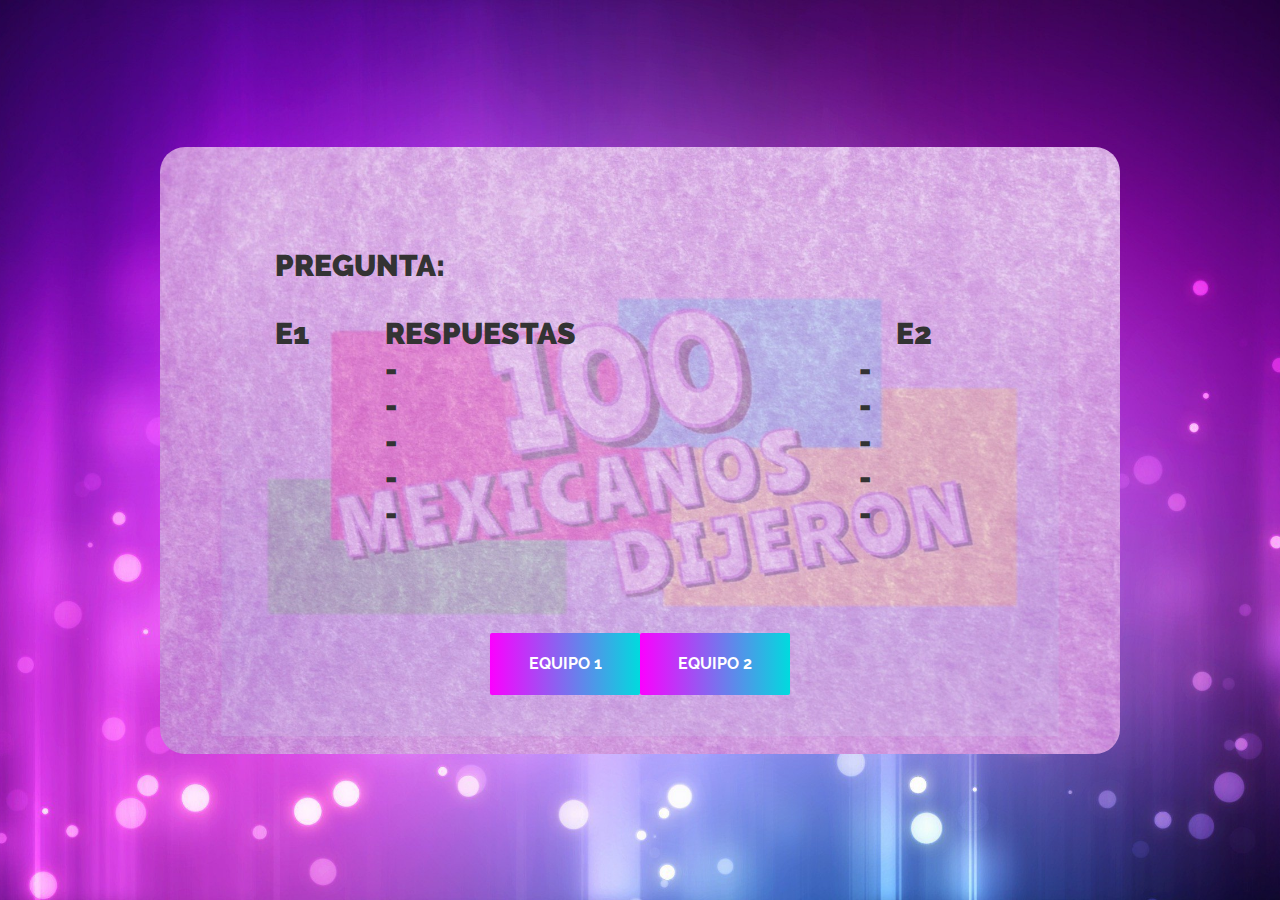
==== index.html @ 11b07d14 "juego de preguntas y respuestas hecho en JS" ====
<!DOCTYPE html>
<html lang="en">
<head>
	<title>100 Mexicanos dijeron</title>
	<meta charset="UTF-8">
	<meta name="viewport" content="width=device-width, initial-scale=1">
<!--===============================================================================================-->
	<link rel="icon" type="image/png" href="images/icons/favicon.ico"/>
<!--===============================================================================================-->
	<link rel="stylesheet" type="text/css" href="vendor/bootstrap/css/bootstrap.min.css">
<!--===============================================================================================-->
	<link rel="stylesheet" type="text/css" href="fonts/font-awesome-4.7.0/css/font-awesome.min.css">
<!--===============================================================================================-->
	<link rel="stylesheet" type="text/css" href="fonts/Linearicons-Free-v1.0.0/icon-font.min.css">
<!--===============================================================================================-->
	<link rel="stylesheet" type="text/css" href="vendor/animate/animate.css">
<!--===============================================================================================-->
	<link rel="stylesheet" type="text/css" href="vendor/css-hamburgers/hamburgers.min.css">
<!--===============================================================================================-->
	<link rel="stylesheet" type="text/css" href="vendor/select2/select2.min.css">
<!--===============================================================================================-->
	<link rel="stylesheet" type="text/css" href="css/util.css">
	<link rel="stylesheet" type="text/css" href="css/main.css">
<!--===============================================================================================-->
</head>
<body>


	<div class="container-contact100" style="background-image: url('images/bg-01.jpg');">
		<div class="wrap-contact100" id="hola" style="background-image: url('images/bg-04.jpg'); background-size:cover;">
			<form class="contact100-form validate-form">
				<div class="wrap-input100 rs1-wrap-input100 validate-input" >				
				</div>				
					
				<span id = "pregunta" class="contact100-form-title" align="center">
					PREGUNTA:
				</span>
					
				<span  class="contact100-form-title">														
					<table style="width:100%;" style="background-image: url('images/error.jpg');">
					  <tr>
					  	<th width="15%">E1</th>					    					    
					    <th width="65%">RESPUESTAS</th>					    					    
					    <th width="5%"></th>					    
					    <th width="15%" align="right">E2</th>					    
					  </tr>
					  <tr>								  	
					  	<td id="totalEquipo1" width="15%" ></td>
					    <td id="respuesta0" width="65%">-</td>					    
					    <td id="respuestaValor0" width="5%">-</td>					    					    
					    <td id="totalEquipo2" width="15%" align="right"> </td>					    					    
					  </tr>
					  <tr>								  	
					  	<td id="totalEquipo1" width="15%" ></td>
					    <td id="respuesta1" width="65%">-</td>					    
					    <td id="respuestaValor1" width="5%">-</td>					    					    
					    <td id="totalEquipo2" width="15%"></td>					    					    
					  </tr>
	 				    <td id="totalEquipo1" width="15%" ></td>
					    <td id="respuesta2" width="65%">-</td>					    
					    <td id="respuestaValor2" width="5%">-</td>					    					    
					    <td id="totalEquipo2" width="15%"></td>					    					    
					  <tr>					  	
					  	<td id="totalEquipo1" width="15%" ></td>
					    <td id="respuesta3" width="65%">-</td>					    
					    <td id="respuestaValor3" width="5%">-</td>					    					    
					    <td id="totalEquipo2" width="15%"></td>					    					    
					  </tr>
					    <td id="totalEquipo1" width="15%" ></td>
					    <td id="respuesta4" width="65%">-</td>					    
					    <td id="respuestaValor4" width="5%">-</td>					    					    
					    <td id="totalEquipo2" width="15%"></td>					    					    
					  <!--<tr>					  	
					  	<td id="totalEquipo1" width="15%" ></td>
					    <td id="respuesta5" width="65%">-</td>					    
					    <td id="respuestaValor5" width="5%">-</td>					    					    
					    <td id="totalEquipo2" width="15%"></td>					    					    
					  </tr>	-->
					</table>				
				</span>
				<br>
				<br>
				<br>
				<span id = "pregunta" class="contact100-form-title">				
				</span>
				<span id = "pregunta" class="contact100-form-title">				
				</span>
				<div class="container-contact100-form-btn">
					<div class="wrap-contact100-form-btn">
						<div class="contact100-form-bgbtn"></div>
						<button id="turnoEquipo1" class="contact100-form-btn">
							Equipo 1
						</button>												
					</div>
					<div class="wrap-contact100-form-btn">
						<div class="contact100-form-bgbtn"></div>
						<button id="turnoEquipo2" class="contact100-form-btn">
							Equipo 2
						</button>												
					</div>
				</div>
			</form>
		</div>		
	</div>



	<div id="dropDownSelect1"></div>
<!--===============================================================================================-->
	<script src="vendor/jquery/jquery-3.2.1.min.js"></script>
<!--===============================================================================================-->
	<script src="vendor/bootstrap/js/popper.js"></script>
	<script src="vendor/bootstrap/js/bootstrap.min.js"></script>
<!--===============================================================================================-->
	<script src="vendor/select2/select2.min.js"></script>
<!--===============================================================================================-->
	<script src="js/main.js"></script>
<!--===============================================================================================-->
	<script src="js/main.js"></script>
<!--===============================================================================================-->
	<script src="js/100mexicanosdijeron.js"></script>


<!-- Global site tag (gtag.js) - Google Analytics -->
<script async src="https://www.googletagmanager.com/gtag/js?id=UA-23581568-13"></script>
<script>
  window.dataLayer = window.dataLayer || [];
  function gtag(){dataLayer.push(arguments);}
  gtag('js', new Date());
  gtag('config', 'UA-23581568-13');
</script>

</body>
</html>
---- fonts/Linearicons-Free-v1.0.0/icon-font.min.css ----
/*
Linearicons Free v1.0.0 - https://linearicons.com/free
By Perxis - https://perxis.com
(c) 2014-2015 Perxis.com
License: https://linearicons.com/free/license
*/
@font-face{font-family:Linearicons-Free;src:url(https://cdn.linearicons.com/free/1.0.0/Linearicons-Free.eot);src:url(https://cdn.linearicons.com/free/1.0.0/Linearicons-Free.eot?#iefix) format('embedded-opentype'),url(https://cdn.linearicons.com/free/1.0.0/Linearicons-Free.woff2) format('woff2'),url(https://cdn.linearicons.com/free/1.0.0/Linearicons-Free.ttf) format('truetype'),url(https://cdn.linearicons.com/free/1.0.0/Linearicons-Free.woff) format('woff'),url(https://cdn.linearicons.com/free/1.0.0/Linearicons-Free.svg#Linearicons-Free) format('svg');font-weight:400;font-style:normal}.lnr{font-family:Linearicons-Free;speak:none;font-style:normal;font-weight:400;font-variant:normal;text-transform:none;line-height:1;-webkit-font-smoothing:antialiased;-moz-osx-font-smoothing:grayscale}.lnr-home:before{content:"\e800"}.lnr-apartment:before{content:"\e801"}.lnr-pencil:before{content:"\e802"}.lnr-magic-wand:before{content:"\e803"}.lnr-drop:before{content:"\e804"}.lnr-lighter:before{content:"\e805"}.lnr-poop:before{content:"\e806"}.lnr-sun:before{content:"\e807"}.lnr-moon:before{content:"\e808"}.lnr-cloud:before{content:"\e809"}.lnr-cloud-upload:before{content:"\e80a"}.lnr-cloud-download:before{content:"\e80b"}.lnr-cloud-sync:before{content:"\e80c"}.lnr-cloud-check:before{content:"\e80d"}.lnr-database:before{content:"\e80e"}.lnr-lock:before{content:"\e80f"}.lnr-cog:before{content:"\e810"}.lnr-trash:before{content:"\e811"}.lnr-dice:before{content:"\e812"}.lnr-heart:before{content:"\e813"}.lnr-star:before{content:"\e814"}.lnr-star-half:before{content:"\e815"}.lnr-star-empty:before{content:"\e816"}.lnr-flag:before{content:"\e817"}.lnr-envelope:before{content:"\e818"}.lnr-paperclip:before{content:"\e819"}.lnr-inbox:before{content:"\e81a"}.lnr-eye:before{content:"\e81b"}.lnr-printer:before{content:"\e81c"}.lnr-file-empty:before{content:"\e81d"}.lnr-file-add:before{content:"\e81e"}.lnr-enter:before{content:"\e81f"}.lnr-exit:before{content:"\e820"}.lnr-graduation-hat:before{content:"\e821"}.lnr-license:before{content:"\e822"}.lnr-music-note:before{content:"\e823"}.lnr-film-play:before{content:"\e824"}.lnr-camera-video:before{content:"\e825"}.lnr-camera:before{content:"\e826"}.lnr-picture:before{content:"\e827"}.lnr-book:before{content:"\e828"}.lnr-bookmark:before{content:"\e829"}.lnr-user:before{content:"\e82a"}.lnr-users:before{content:"\e82b"}.lnr-shirt:before{content:"\e82c"}.lnr-store:before{content:"\e82d"}.lnr-cart:before{content:"\e82e"}.lnr-tag:before{content:"\e82f"}.lnr-phone-handset:before{content:"\e830"}.lnr-phone:before{content:"\e831"}.lnr-pushpin:before{content:"\e832"}.lnr-map-marker:before{content:"\e833"}.lnr-map:before{content:"\e834"}.lnr-location:before{content:"\e835"}.lnr-calendar-full:before{content:"\e836"}.lnr-keyboard:before{content:"\e837"}.lnr-spell-check:before{content:"\e838"}.lnr-screen:before{content:"\e839"}.lnr-smartphone:before{content:"\e83a"}.lnr-tablet:before{content:"\e83b"}.lnr-laptop:before{content:"\e83c"}.lnr-laptop-phone:before{content:"\e83d"}.lnr-power-switch:before{content:"\e83e"}.lnr-bubble:before{content:"\e83f"}.lnr-heart-pulse:before{content:"\e840"}.lnr-construction:before{content:"\e841"}.lnr-pie-chart:before{content:"\e842"}.lnr-chart-bars:before{content:"\e843"}.lnr-gift:before{content:"\e844"}.lnr-diamond:before{content:"\e845"}.lnr-linearicons:before{content:"\e846"}.lnr-dinner:before{content:"\e847"}.lnr-coffee-cup:before{content:"\e848"}.lnr-leaf:before{content:"\e849"}.lnr-paw:before{content:"\e84a"}.lnr-rocket:before{content:"\e84b"}.lnr-briefcase:before{content:"\e84c"}.lnr-bus:before{content:"\e84d"}.lnr-car:before{content:"\e84e"}.lnr-train:before{content:"\e84f"}.lnr-bicycle:before{content:"\e850"}.lnr-wheelchair:before{content:"\e851"}.lnr-select:before{content:"\e852"}.lnr-earth:before{content:"\e853"}.lnr-smile:before{content:"\e854"}.lnr-sad:before{content:"\e855"}.lnr-neutral:before{content:"\e856"}.lnr-mustache:before{content:"\e857"}.lnr-alarm:before{content:"\e858"}.lnr-bullhorn:before{content:"\e859"}.lnr-volume-high:before{content:"\e85a"}.lnr-volume-medium:before{content:"\e85b"}.lnr-volume-low:before{content:"\e85c"}.lnr-volume:before{content:"\e85d"}.lnr-mic:before{content:"\e85e"}.lnr-hourglass:before{content:"\e85f"}.lnr-undo:before{content:"\e860"}.lnr-redo:before{content:"\e861"}.lnr-sync:before{content:"\e862"}.lnr-history:before{content:"\e863"}.lnr-clock:before{content:"\e864"}.lnr-download:before{content:"\e865"}.lnr-upload:before{content:"\e866"}.lnr-enter-down:before{content:"\e867"}.lnr-exit-up:before{content:"\e868"}.lnr-bug:before{content:"\e869"}.lnr-code:before{content:"\e86a"}.lnr-link:before{content:"\e86b"}.lnr-unlink:before{content:"\e86c"}.lnr-thumbs-up:before{content:"\e86d"}.lnr-thumbs-down:before{content:"\e86e"}.lnr-magnifier:before{content:"\e86f"}.lnr-cross:before{content:"\e870"}.lnr-menu:before{content:"\e871"}.lnr-list:before{content:"\e872"}.lnr-chevron-up:before{content:"\e873"}.lnr-chevron-down:before{content:"\e874"}.lnr-chevron-left:before{content:"\e875"}.lnr-chevron-right:before{content:"\e876"}.lnr-arrow-up:before{content:"\e877"}.lnr-arrow-down:before{content:"\e878"}.lnr-arrow-left:before{content:"\e879"}.lnr-arrow-right:before{content:"\e87a"}.lnr-move:before{content:"\e87b"}.lnr-warning:before{content:"\e87c"}.lnr-question-circle:before{content:"\e87d"}.lnr-menu-circle:before{content:"\e87e"}.lnr-checkmark-circle:before{content:"\e87f"}.lnr-cross-circle:before{content:"\e880"}.lnr-plus-circle:before{content:"\e881"}.lnr-circle-minus:before{content:"\e882"}.lnr-arrow-up-circle:before{content:"\e883"}.lnr-arrow-down-circle:before{content:"\e884"}.lnr-arrow-left-circle:before{content:"\e885"}.lnr-arrow-right-circle:before{content:"\e886"}.lnr-chevron-up-circle:before{content:"\e887"}.lnr-chevron-down-circle:before{content:"\e888"}.lnr-chevron-left-circle:before{content:"\e889"}.lnr-chevron-right-circle:before{content:"\e88a"}.lnr-crop:before{content:"\e88b"}.lnr-frame-expand:before{content:"\e88c"}.lnr-frame-contract:before{content:"\e88d"}.lnr-layers:before{content:"\e88e"}.lnr-funnel:before{content:"\e88f"}.lnr-text-format:before{content:"\e890"}.lnr-text-format-remove:before{content:"\e891"}.lnr-text-size:before{content:"\e892"}.lnr-bold:before{content:"\e893"}.lnr-italic:before{content:"\e894"}.lnr-underline:before{content:"\e895"}.lnr-strikethrough:before{content:"\e896"}.lnr-highlight:before{content:"\e897"}.lnr-text-align-left:before{content:"\e898"}.lnr-text-align-center:before{content:"\e899"}.lnr-text-align-right:before{content:"\e89a"}.lnr-text-align-justify:before{content:"\e89b"}.lnr-line-spacing:before{content:"\e89c"}.lnr-indent-increase:before{content:"\e89d"}.lnr-indent-decrease:before{content:"\e89e"}.lnr-pilcrow:before{content:"\e89f"}.lnr-direction-ltr:before{content:"\e8a0"}.lnr-direction-rtl:before{content:"\e8a1"}.lnr-page-break:before{content:"\e8a2"}.lnr-sort-alpha-asc:before{content:"\e8a3"}.lnr-sort-amount-asc:before{content:"\e8a4"}.lnr-hand:before{content:"\e8a5"}.lnr-pointer-up:before{content:"\e8a6"}.lnr-pointer-right:before{content:"\e8a7"}.lnr-pointer-down:before{content:"\e8a8"}.lnr-pointer-left:before{content:"\e8a9"}
---- vendor/css-hamburgers/hamburgers.min.css ----
/*!
 * Hamburgers
 * @description Tasty CSS-animated hamburgers
 * @author Jonathan Suh @jonsuh
 * @site https://jonsuh.com/hamburgers
 * @link https://github.com/jonsuh/hamburgers
 */.hamburger{font:inherit;display:inline-block;overflow:visible;margin:0;padding:15px;cursor:pointer;transition-timing-function:linear;transition-duration:.15s;transition-property:opacity,filter;text-transform:none;color:inherit;border:0;background-color:transparent}.hamburger:hover{opacity:.7}.hamburger-box{position:relative;display:inline-block;width:40px;height:24px}.hamburger-inner{top:50%;display:block;margin-top:-2px}.hamburger-inner,.hamburger-inner:after,.hamburger-inner:before{position:absolute;width:40px;height:4px;transition-timing-function:ease;transition-duration:.15s;transition-property:transform;border-radius:4px;background-color:#000}.hamburger-inner:after,.hamburger-inner:before{display:block;content:''}.hamburger-inner:before{top:-10px}.hamburger-inner:after{bottom:-10px}.hamburger--3dx .hamburger-box{perspective:80px}.hamburger--3dx .hamburger-inner{transition:transform .2s cubic-bezier(.645,.045,.355,1),background-color 0s cubic-bezier(.645,.045,.355,1) .1s}.hamburger--3dx .hamburger-inner:after,.hamburger--3dx .hamburger-inner:before{transition:transform 0s cubic-bezier(.645,.045,.355,1) .1s}.hamburger--3dx.is-active .hamburger-inner{transform:rotateY(180deg);background-color:transparent}.hamburger--3dx.is-active .hamburger-inner:before{transform:translate3d(0,10px,0) rotate(45deg)}.hamburger--3dx.is-active .hamburger-inner:after{transform:translate3d(0,-10px,0) rotate(-45deg)}.hamburger--3dx-r .hamburger-box{perspective:80px}.hamburger--3dx-r .hamburger-inner{transition:transform .2s cubic-bezier(.645,.045,.355,1),background-color 0s cubic-bezier(.645,.045,.355,1) .1s}.hamburger--3dx-r .hamburger-inner:after,.hamburger--3dx-r .hamburger-inner:before{transition:transform 0s cubic-bezier(.645,.045,.355,1) .1s}.hamburger--3dx-r.is-active .hamburger-inner{transform:rotateY(-180deg);background-color:transparent}.hamburger--3dx-r.is-active .hamburger-inner:before{transform:translate3d(0,10px,0) rotate(45deg)}.hamburger--3dx-r.is-active .hamburger-inner:after{transform:translate3d(0,-10px,0) rotate(-45deg)}.hamburger--3dy .hamburger-box{perspective:80px}.hamburger--3dy .hamburger-inner{transition:transform .2s cubic-bezier(.645,.045,.355,1),background-color 0s cubic-bezier(.645,.045,.355,1) .1s}.hamburger--3dy .hamburger-inner:after,.hamburger--3dy .hamburger-inner:before{transition:transform 0s cubic-bezier(.645,.045,.355,1) .1s}.hamburger--3dy.is-active .hamburger-inner{transform:rotateX(-180deg);background-color:transparent}.hamburger--3dy.is-active .hamburger-inner:before{transform:translate3d(0,10px,0) rotate(45deg)}.hamburger--3dy.is-active .hamburger-inner:after{transform:translate3d(0,-10px,0) rotate(-45deg)}.hamburger--3dy-r .hamburger-box{perspective:80px}.hamburger--3dy-r .hamburger-inner{transition:transform .2s cubic-bezier(.645,.045,.355,1),background-color 0s cubic-bezier(.645,.045,.355,1) .1s}.hamburger--3dy-r .hamburger-inner:after,.hamburger--3dy-r .hamburger-inner:before{transition:transform 0s cubic-bezier(.645,.045,.355,1) .1s}.hamburger--3dy-r.is-active .hamburger-inner{transform:rotateX(180deg);background-color:transparent}.hamburger--3dy-r.is-active .hamburger-inner:before{transform:translate3d(0,10px,0) rotate(45deg)}.hamburger--3dy-r.is-active .hamburger-inner:after{transform:translate3d(0,-10px,0) rotate(-45deg)}.hamburger--arrow.is-active .hamburger-inner:before{transform:translate3d(-8px,0,0) rotate(-45deg) scaleX(.7)}.hamburger--arrow.is-active .hamburger-inner:after{transform:translate3d(-8px,0,0) rotate(45deg) scaleX(.7)}.hamburger--arrow-r.is-active .hamburger-inner:before{transform:translate3d(8px,0,0) rotate(45deg) scaleX(.7)}.hamburger--arrow-r.is-active .hamburger-inner:after{transform:translate3d(8px,0,0) rotate(-45deg) scaleX(.7)}.hamburger--arrowalt .hamburger-inner:before{transition:top .1s ease .15s,transform .15s cubic-bezier(.165,.84,.44,1)}.hamburger--arrowalt .hamburger-inner:after{transition:bottom .1s ease .15s,transform .15s cubic-bezier(.165,.84,.44,1)}.hamburger--arrowalt.is-active .hamburger-inner:before{top:0;transition:top .1s ease,transform .15s cubic-bezier(.895,.03,.685,.22) .1s;transform:translate3d(-8px,-10px,0) rotate(-45deg) scaleX(.7)}.hamburger--arrowalt.is-active .hamburger-inner:after{bottom:0;transition:bottom .1s ease,transform .15s cubic-bezier(.895,.03,.685,.22) .1s;transform:translate3d(-8px,10px,0) rotate(45deg) scaleX(.7)}.hamburger--arrowalt-r .hamburger-inner:before{transition:top .1s ease .15s,transform .15s cubic-bezier(.165,.84,.44,1)}.hamburger--arrowalt-r .hamburger-inner:after{transition:bottom .1s ease .15s,transform .15s cubic-bezier(.165,.84,.44,1)}.hamburger--arrowalt-r.is-active .hamburger-inner:before{top:0;transition:top .1s ease,transform .15s cubic-bezier(.895,.03,.685,.22) .1s;transform:translate3d(8px,-10px,0) rotate(45deg) scaleX(.7)}.hamburger--arrowalt-r.is-active .hamburger-inner:after{bottom:0;transition:bottom .1s ease,transform .15s cubic-bezier(.895,.03,.685,.22) .1s;transform:translate3d(8px,10px,0) rotate(-45deg) scaleX(.7)}.hamburger--boring .hamburger-inner,.hamburger--boring .hamburger-inner:after,.hamburger--boring .hamburger-inner:before{transition-property:none}.hamburger--boring.is-active .hamburger-inner{transform:rotate(45deg)}.hamburger--boring.is-active .hamburger-inner:before{top:0;opacity:0}.hamburger--boring.is-active .hamburger-inner:after{bottom:0;transform:rotate(-90deg)}.hamburger--collapse .hamburger-inner{top:auto;bottom:0;transition-delay:.15s;transition-timing-function:cubic-bezier(.55,.055,.675,.19);transition-duration:.15s}.hamburger--collapse .hamburger-inner:after{top:-20px;transition:top .3s cubic-bezier(.33333,.66667,.66667,1) .3s,opacity .1s linear}.hamburger--collapse .hamburger-inner:before{transition:top .12s cubic-bezier(.33333,.66667,.66667,1) .3s,transform .15s cubic-bezier(.55,.055,.675,.19)}.hamburger--collapse.is-active .hamburger-inner{transition-delay:.32s;transition-timing-function:cubic-bezier(.215,.61,.355,1);transform:translate3d(0,-10px,0) rotate(-45deg)}.hamburger--collapse.is-active .hamburger-inner:after{top:0;transition:top .3s cubic-bezier(.33333,0,.66667,.33333),opacity .1s linear .27s;opacity:0}.hamburger--collapse.is-active .hamburger-inner:before{top:0;transition:top .12s cubic-bezier(.33333,0,.66667,.33333) .18s,transform .15s cubic-bezier(.215,.61,.355,1) .42s;transform:rotate(-90deg)}.hamburger--collapse-r .hamburger-inner{top:auto;bottom:0;transition-delay:.15s;transition-timing-function:cubic-bezier(.55,.055,.675,.19);transition-duration:.15s}.hamburger--collapse-r .hamburger-inner:after{top:-20px;transition:top .3s cubic-bezier(.33333,.66667,.66667,1) .3s,opacity .1s linear}.hamburger--collapse-r .hamburger-inner:before{transition:top .12s cubic-bezier(.33333,.66667,.66667,1) .3s,transform .15s cubic-bezier(.55,.055,.675,.19)}.hamburger--collapse-r.is-active .hamburger-inner{transition-delay:.32s;transition-timing-function:cubic-bezier(.215,.61,.355,1);transform:translate3d(0,-10px,0) rotate(45deg)}.hamburger--collapse-r.is-active .hamburger-inner:after{top:0;transition:top .3s cubic-bezier(.33333,0,.66667,.33333),opacity .1s linear .27s;opacity:0}.hamburger--collapse-r.is-active .hamburger-inner:before{top:0;transition:top .12s cubic-bezier(.33333,0,.66667,.33333) .18s,transform .15s cubic-bezier(.215,.61,.355,1) .42s;transform:rotate(90deg)}.hamburger--elastic .hamburger-inner{top:2px;transition-timing-function:cubic-bezier(.68,-.55,.265,1.55);transition-duration:.4s}.hamburger--elastic .hamburger-inner:before{top:10px;transition:opacity .15s ease .4s}.hamburger--elastic .hamburger-inner:after{top:20px;transition:transform .4s cubic-bezier(.68,-.55,.265,1.55)}.hamburger--elastic.is-active .hamburger-inner{transition-delay:.1s;transform:translate3d(0,10px,0) rotate(135deg)}.hamburger--elastic.is-active .hamburger-inner:before{transition-delay:0s;opacity:0}.hamburger--elastic.is-active .hamburger-inner:after{transition-delay:.1s;transform:translate3d(0,-20px,0) rotate(-270deg)}.hamburger--elastic-r .hamburger-inner{top:2px;transition-timing-function:cubic-bezier(.68,-.55,.265,1.55);transition-duration:.4s}.hamburger--elastic-r .hamburger-inner:before{top:10px;transition:opacity .15s ease .4s}.hamburger--elastic-r .hamburger-inner:after{top:20px;transition:transform .4s cubic-bezier(.68,-.55,.265,1.55)}.hamburger--elastic-r.is-active .hamburger-inner{transition-delay:.1s;transform:translate3d(0,10px,0) rotate(-135deg)}.hamburger--elastic-r.is-active .hamburger-inner:before{transition-delay:0s;opacity:0}.hamburger--elastic-r.is-active .hamburger-inner:after{transition-delay:.1s;transform:translate3d(0,-20px,0) rotate(270deg)}.hamburger--emphatic{overflow:hidden}.hamburger--emphatic .hamburger-inner{transition:background-color .2s ease-in .25s}.hamburger--emphatic .hamburger-inner:before{left:0;transition:transform .2s cubic-bezier(.6,.04,.98,.335),top .05s linear .2s,left .2s ease-in .25s}.hamburger--emphatic .hamburger-inner:after{top:10px;right:0;transition:transform .2s cubic-bezier(.6,.04,.98,.335),top .05s linear .2s,right .2s ease-in .25s}.hamburger--emphatic.is-active .hamburger-inner{transition-delay:0s;transition-timing-function:ease-out;background-color:transparent}.hamburger--emphatic.is-active .hamburger-inner:before{top:-80px;left:-80px;transition:left .2s ease-out,top .05s linear .2s,transform .2s cubic-bezier(.075,.82,.165,1) .25s;transform:translate3d(80px,80px,0) rotate(45deg)}.hamburger--emphatic.is-active .hamburger-inner:after{top:-80px;right:-80px;transition:right .2s ease-out,top .05s linear .2s,transform .2s cubic-bezier(.075,.82,.165,1) .25s;transform:translate3d(-80px,80px,0) rotate(-45deg)}.hamburger--emphatic-r{overflow:hidden}.hamburger--emphatic-r .hamburger-inner{transition:background-color .2s ease-in .25s}.hamburger--emphatic-r .hamburger-inner:before{left:0;transition:transform .2s cubic-bezier(.6,.04,.98,.335),top .05s linear .2s,left .2s ease-in .25s}.hamburger--emphatic-r .hamburger-inner:after{top:10px;right:0;transition:transform .2s cubic-bezier(.6,.04,.98,.335),top .05s linear .2s,right .2s ease-in .25s}.hamburger--emphatic-r.is-active .hamburger-inner{transition-delay:0s;transition-timing-function:ease-out;background-color:transparent}.hamburger--emphatic-r.is-active .hamburger-inner:before{top:80px;left:-80px;transition:left .2s ease-out,top .05s linear .2s,transform .2s cubic-bezier(.075,.82,.165,1) .25s;transform:translate3d(80px,-80px,0) rotate(-45deg)}.hamburger--emphatic-r.is-active .hamburger-inner:after{top:80px;right:-80px;transition:right .2s ease-out,top .05s linear .2s,transform .2s cubic-bezier(.075,.82,.165,1) .25s;transform:translate3d(-80px,-80px,0) rotate(45deg)}.hamburger--slider .hamburger-inner{top:2px}.hamburger--slider .hamburger-inner:before{top:10px;transition-timing-function:ease;transition-duration:.2s;transition-property:transform,opacity}.hamburger--slider .hamburger-inner:after{top:20px}.hamburger--slider.is-active .hamburger-inner{transform:translate3d(0,10px,0) rotate(45deg)}.hamburger--slider.is-active .hamburger-inner:before{transform:rotate(-45deg) translate3d(-5.71429px,-6px,0);opacity:0}.hamburger--slider.is-active .hamburger-inner:after{transform:translate3d(0,-20px,0) rotate(-90deg)}.hamburger--slider-r .hamburger-inner{top:2px}.hamburger--slider-r .hamburger-inner:before{top:10px;transition-timing-function:ease;transition-duration:.2s;transition-property:transform,opacity}.hamburger--slider-r .hamburger-inner:after{top:20px}.hamburger--slider-r.is-active .hamburger-inner{transform:translate3d(0,10px,0) rotate(-45deg)}.hamburger--slider-r.is-active .hamburger-inner:before{transform:rotate(45deg) translate3d(5.71429px,-6px,0);opacity:0}.hamburger--slider-r.is-active .hamburger-inner:after{transform:translate3d(0,-20px,0) rotate(90deg)}.hamburger--spring .hamburger-inner{top:2px;transition:background-color 0s linear .15s}.hamburger--spring .hamburger-inner:before{top:10px;transition:top .12s cubic-bezier(.33333,.66667,.66667,1) .3s,transform .15s cubic-bezier(.55,.055,.675,.19)}.hamburger--spring .hamburger-inner:after{top:20px;transition:top .3s cubic-bezier(.33333,.66667,.66667,1) .3s,transform .15s cubic-bezier(.55,.055,.675,.19)}.hamburger--spring.is-active .hamburger-inner{transition-delay:.32s;background-color:transparent}.hamburger--spring.is-active .hamburger-inner:before{top:0;transition:top .12s cubic-bezier(.33333,0,.66667,.33333) .18s,transform .15s cubic-bezier(.215,.61,.355,1) .32s;transform:translate3d(0,10px,0) rotate(45deg)}.hamburger--spring.is-active .hamburger-inner:after{top:0;transition:top .3s cubic-bezier(.33333,0,.66667,.33333),transform .15s cubic-bezier(.215,.61,.355,1) .32s;transform:translate3d(0,10px,0) rotate(-45deg)}.hamburger--spring-r .hamburger-inner{top:auto;bottom:0;transition-delay:0s;transition-timing-function:cubic-bezier(.55,.055,.675,.19);transition-duration:.15s}.hamburger--spring-r .hamburger-inner:after{top:-20px;transition:top .3s cubic-bezier(.33333,.66667,.66667,1) .3s,opacity 0s linear}.hamburger--spring-r .hamburger-inner:before{transition:top .12s cubic-bezier(.33333,.66667,.66667,1) .3s,transform .15s cubic-bezier(.55,.055,.675,.19)}.hamburger--spring-r.is-active .hamburger-inner{transition-delay:.32s;transition-timing-function:cubic-bezier(.215,.61,.355,1);transform:translate3d(0,-10px,0) rotate(-45deg)}.hamburger--spring-r.is-active .hamburger-inner:after{top:0;transition:top .3s cubic-bezier(.33333,0,.66667,.33333),opacity 0s linear .32s;opacity:0}.hamburger--spring-r.is-active .hamburger-inner:before{top:0;transition:top .12s cubic-bezier(.33333,0,.66667,.33333) .18s,transform .15s cubic-bezier(.215,.61,.355,1) .32s;transform:rotate(90deg)}.hamburger--stand .hamburger-inner{transition:transform .1s cubic-bezier(.55,.055,.675,.19) .22s,background-color 0s linear .1s}.hamburger--stand .hamburger-inner:before{transition:top .1s ease-in .1s,transform .1s cubic-bezier(.55,.055,.675,.19) 0s}.hamburger--stand .hamburger-inner:after{transition:bottom .1s ease-in .1s,transform .1s cubic-bezier(.55,.055,.675,.19) 0s}.hamburger--stand.is-active .hamburger-inner{transition:transform .1s cubic-bezier(.215,.61,.355,1) 0s,background-color 0s linear .22s;transform:rotate(90deg);background-color:transparent}.hamburger--stand.is-active .hamburger-inner:before{top:0;transition:top .1s ease-out .12s,transform .1s cubic-bezier(.215,.61,.355,1) .22s;transform:rotate(-45deg)}.hamburger--stand.is-active .hamburger-inner:after{bottom:0;transition:bottom .1s ease-out .12s,transform .1s cubic-bezier(.215,.61,.355,1) .22s;transform:rotate(45deg)}.hamburger--stand-r .hamburger-inner{transition:transform .1s cubic-bezier(.55,.055,.675,.19) .22s,background-color 0s linear .1s}.hamburger--stand-r .hamburger-inner:before{transition:top .1s ease-in .1s,transform .1s cubic-bezier(.55,.055,.675,.19) 0s}.hamburger--stand-r .hamburger-inner:after{transition:bottom .1s ease-in .1s,transform .1s cubic-bezier(.55,.055,.675,.19) 0s}.hamburger--stand-r.is-active .hamburger-inner{transition:transform .1s cubic-bezier(.215,.61,.355,1) 0s,background-color 0s linear .22s;transform:rotate(-90deg);background-color:transparent}.hamburger--stand-r.is-active .hamburger-inner:before{top:0;transition:top .1s ease-out .12s,transform .1s cubic-bezier(.215,.61,.355,1) .22s;transform:rotate(-45deg)}.hamburger--stand-r.is-active .hamburger-inner:after{bottom:0;transition:bottom .1s ease-out .12s,transform .1s cubic-bezier(.215,.61,.355,1) .22s;transform:rotate(45deg)}.hamburger--spin .hamburger-inner{transition-timing-function:cubic-bezier(.55,.055,.675,.19);transition-duration:.3s}.hamburger--spin .hamburger-inner:before{transition:top .1s ease-in .34s,opacity .1s ease-in}.hamburger--spin .hamburger-inner:after{transition:bottom .1s ease-in .34s,transform .3s cubic-bezier(.55,.055,.675,.19)}.hamburger--spin.is-active .hamburger-inner{transition-delay:.14s;transition-timing-function:cubic-bezier(.215,.61,.355,1);transform:rotate(225deg)}.hamburger--spin.is-active .hamburger-inner:before{top:0;transition:top .1s ease-out,opacity .1s ease-out .14s;opacity:0}.hamburger--spin.is-active .hamburger-inner:after{bottom:0;transition:bottom .1s ease-out,transform .3s cubic-bezier(.215,.61,.355,1) .14s;transform:rotate(-90deg)}.hamburger--spin-r .hamburger-inner{transition-timing-function:cubic-bezier(.55,.055,.675,.19);transition-duration:.3s}.hamburger--spin-r .hamburger-inner:before{transition:top .1s ease-in .34s,opacity .1s ease-in}.hamburger--spin-r .hamburger-inner:after{transition:bottom .1s ease-in .34s,transform .3s cubic-bezier(.55,.055,.675,.19)}.hamburger--spin-r.is-active .hamburger-inner{transition-delay:.14s;transition-timing-function:cubic-bezier(.215,.61,.355,1);transform:rotate(-225deg)}.hamburger--spin-r.is-active .hamburger-inner:before{top:0;transition:top .1s ease-out,opacity .1s ease-out .14s;opacity:0}.hamburger--spin-r.is-active .hamburger-inner:after{bottom:0;transition:bottom .1s ease-out,transform .3s cubic-bezier(.215,.61,.355,1) .14s;transform:rotate(90deg)}.hamburger--squeeze .hamburger-inner{transition-timing-function:cubic-bezier(.55,.055,.675,.19);transition-duration:.1s}.hamburger--squeeze .hamburger-inner:before{transition:top .1s ease .14s,opacity .1s ease}.hamburger--squeeze .hamburger-inner:after{transition:bottom .1s ease .14s,transform .1s cubic-bezier(.55,.055,.675,.19)}.hamburger--squeeze.is-active .hamburger-inner{transition-delay:.14s;transition-timing-function:cubic-bezier(.215,.61,.355,1);transform:rotate(45deg)}.hamburger--squeeze.is-active .hamburger-inner:before{top:0;transition:top .1s ease,opacity .1s ease .14s;opacity:0}.hamburger--squeeze.is-active .hamburger-inner:after{bottom:0;transition:bottom .1s ease,transform .1s cubic-bezier(.215,.61,.355,1) .14s;transform:rotate(-90deg)}.hamburger--vortex .hamburger-inner{transition-timing-function:cubic-bezier(.19,1,.22,1);transition-duration:.3s}.hamburger--vortex .hamburger-inner:after,.hamburger--vortex .hamburger-inner:before{transition-delay:.1s;transition-timing-function:linear;transition-duration:0s}.hamburger--vortex .hamburger-inner:before{transition-property:top,opacity}.hamburger--vortex .hamburger-inner:after{transition-property:bottom,transform}.hamburger--vortex.is-active .hamburger-inner{transition-timing-function:cubic-bezier(.19,1,.22,1);transform:rotate(765deg)}.hamburger--vortex.is-active .hamburger-inner:after,.hamburger--vortex.is-active .hamburger-inner:before{transition-delay:0s}.hamburger--vortex.is-active .hamburger-inner:before{top:0;opacity:0}.hamburger--vortex.is-active .hamburger-inner:after{bottom:0;transform:rotate(90deg)}.hamburger--vortex-r .hamburger-inner{transition-timing-function:cubic-bezier(.19,1,.22,1);transition-duration:.3s}.hamburger--vortex-r .hamburger-inner:after,.hamburger--vortex-r .hamburger-inner:before{transition-delay:.1s;transition-timing-function:linear;transition-duration:0s}.hamburger--vortex-r .hamburger-inner:before{transition-property:top,opacity}.hamburger--vortex-r .hamburger-inner:after{transition-property:bottom,transform}.hamburger--vortex-r.is-active .hamburger-inner{transition-timing-function:cubic-bezier(.19,1,.22,1);transform:rotate(-765deg)}.hamburger--vortex-r.is-active .hamburger-inner:after,.hamburger--vortex-r.is-active .hamburger-inner:before{transition-delay:0s}.hamburger--vortex-r.is-active .hamburger-inner:before{top:0;opacity:0}.hamburger--vortex-r.is-active .hamburger-inner:after{bottom:0;transform:rotate(-90deg)}
---- css/util.css ----
/*[ FONT SIZE ]
///////////////////////////////////////////////////////////
*/
.fs-1 {font-size: 1px;}
.fs-2 {font-size: 2px;}
.fs-3 {font-size: 3px;}
.fs-4 {font-size: 4px;}
.fs-5 {font-size: 5px;}
.fs-6 {font-size: 6px;}
.fs-7 {font-size: 7px;}
.fs-8 {font-size: 8px;}
.fs-9 {font-size: 9px;}
.fs-10 {font-size: 10px;}
.fs-11 {font-size: 11px;}
.fs-12 {font-size: 12px;}
.fs-13 {font-size: 13px;}
.fs-14 {font-size: 14px;}
.fs-15 {font-size: 15px;}
.fs-16 {font-size: 16px;}
.fs-17 {font-size: 17px;}
.fs-18 {font-size: 18px;}
.fs-19 {font-size: 19px;}
.fs-20 {font-size: 20px;}
.fs-21 {font-size: 21px;}
.fs-22 {font-size: 22px;}
.fs-23 {font-size: 23px;}
.fs-24 {font-size: 24px;}
.fs-25 {font-size: 25px;}
.fs-26 {font-size: 26px;}
.fs-27 {font-size: 27px;}
.fs-28 {font-size: 28px;}
.fs-29 {font-size: 29px;}
.fs-30 {font-size: 30px;}
.fs-31 {font-size: 31px;}
.fs-32 {font-size: 32px;}
.fs-33 {font-size: 33px;}
.fs-34 {font-size: 34px;}
.fs-35 {font-size: 35px;}
.fs-36 {font-size: 36px;}
.fs-37 {font-size: 37px;}
.fs-38 {font-size: 38px;}
.fs-39 {font-size: 39px;}
.fs-40 {font-size: 40px;}
.fs-41 {font-size: 41px;}
.fs-42 {font-size: 42px;}
.fs-43 {font-size: 43px;}
.fs-44 {font-size: 44px;}
.fs-45 {font-size: 45px;}
.fs-46 {font-size: 46px;}
.fs-47 {font-size: 47px;}
.fs-48 {font-size: 48px;}
.fs-49 {font-size: 49px;}
.fs-50 {font-size: 50px;}
.fs-51 {font-size: 51px;}
.fs-52 {font-size: 52px;}
.fs-53 {font-size: 53px;}
.fs-54 {font-size: 54px;}
.fs-55 {font-size: 55px;}
.fs-56 {font-size: 56px;}
.fs-57 {font-size: 57px;}
.fs-58 {font-size: 58px;}
.fs-59 {font-size: 59px;}
.fs-60 {font-size: 60px;}
.fs-61 {font-size: 61px;}
.fs-62 {font-size: 62px;}
.fs-63 {font-size: 63px;}
.fs-64 {font-size: 64px;}
.fs-65 {font-size: 65px;}
.fs-66 {font-size: 66px;}
.fs-67 {font-size: 67px;}
.fs-68 {font-size: 68px;}
.fs-69 {font-size: 69px;}
.fs-70 {font-size: 70px;}
.fs-71 {font-size: 71px;}
.fs-72 {font-size: 72px;}
.fs-73 {font-size: 73px;}
.fs-74 {font-size: 74px;}
.fs-75 {font-size: 75px;}
.fs-76 {font-size: 76px;}
.fs-77 {font-size: 77px;}
.fs-78 {font-size: 78px;}
.fs-79 {font-size: 79px;}
.fs-80 {font-size: 80px;}
.fs-81 {font-size: 81px;}
.fs-82 {font-size: 82px;}
.fs-83 {font-size: 83px;}
.fs-84 {font-size: 84px;}
.fs-85 {font-size: 85px;}
.fs-86 {font-size: 86px;}
.fs-87 {font-size: 87px;}
.fs-88 {font-size: 88px;}
.fs-89 {font-size: 89px;}
.fs-90 {font-size: 90px;}
.fs-91 {font-size: 91px;}
.fs-92 {font-size: 92px;}
.fs-93 {font-size: 93px;}
.fs-94 {font-size: 94px;}
.fs-95 {font-size: 95px;}
.fs-96 {font-size: 96px;}
.fs-97 {font-size: 97px;}
.fs-98 {font-size: 98px;}
.fs-99 {font-size: 99px;}
.fs-100 {font-size: 100px;}
.fs-101 {font-size: 101px;}
.fs-102 {font-size: 102px;}
.fs-103 {font-size: 103px;}
.fs-104 {font-size: 104px;}
.fs-105 {font-size: 105px;}
.fs-106 {font-size: 106px;}
.fs-107 {font-size: 107px;}
.fs-108 {font-size: 108px;}
.fs-109 {font-size: 109px;}
.fs-110 {font-size: 110px;}
.fs-111 {font-size: 111px;}
.fs-112 {font-size: 112px;}
.fs-113 {font-size: 113px;}
.fs-114 {font-size: 114px;}
.fs-115 {font-size: 115px;}
.fs-116 {font-size: 116px;}
.fs-117 {font-size: 117px;}
.fs-118 {font-size: 118px;}
.fs-119 {font-size: 119px;}
.fs-120 {font-size: 120px;}
.fs-121 {font-size: 121px;}
.fs-122 {font-size: 122px;}
.fs-123 {font-size: 123px;}
.fs-124 {font-size: 124px;}
.fs-125 {font-size: 125px;}
.fs-126 {font-size: 126px;}
.fs-127 {font-size: 127px;}
.fs-128 {font-size: 128px;}
.fs-129 {font-size: 129px;}
.fs-130 {font-size: 130px;}
.fs-131 {font-size: 131px;}
.fs-132 {font-size: 132px;}
.fs-133 {font-size: 133px;}
.fs-134 {font-size: 134px;}
.fs-135 {font-size: 135px;}
.fs-136 {font-size: 136px;}
.fs-137 {font-size: 137px;}
.fs-138 {font-size: 138px;}
.fs-139 {font-size: 139px;}
.fs-140 {font-size: 140px;}
.fs-141 {font-size: 141px;}
.fs-142 {font-size: 142px;}
.fs-143 {font-size: 143px;}
.fs-144 {font-size: 144px;}
.fs-145 {font-size: 145px;}
.fs-146 {font-size: 146px;}
.fs-147 {font-size: 147px;}
.fs-148 {font-size: 148px;}
.fs-149 {font-size: 149px;}
.fs-150 {font-size: 150px;}
.fs-151 {font-size: 151px;}
.fs-152 {font-size: 152px;}
.fs-153 {font-size: 153px;}
.fs-154 {font-size: 154px;}
.fs-155 {font-size: 155px;}
.fs-156 {font-size: 156px;}
.fs-157 {font-size: 157px;}
.fs-158 {font-size: 158px;}
.fs-159 {font-size: 159px;}
.fs-160 {font-size: 160px;}
.fs-161 {font-size: 161px;}
.fs-162 {font-size: 162px;}
.fs-163 {font-size: 163px;}
.fs-164 {font-size: 164px;}
.fs-165 {font-size: 165px;}
.fs-166 {font-size: 166px;}
.fs-167 {font-size: 167px;}
.fs-168 {font-size: 168px;}
.fs-169 {font-size: 169px;}
.fs-170 {font-size: 170px;}
.fs-171 {font-size: 171px;}
.fs-172 {font-size: 172px;}
.fs-173 {font-size: 173px;}
.fs-174 {font-size: 174px;}
.fs-175 {font-size: 175px;}
.fs-176 {font-size: 176px;}
.fs-177 {font-size: 177px;}
.fs-178 {font-size: 178px;}
.fs-179 {font-size: 179px;}
.fs-180 {font-size: 180px;}
.fs-181 {font-size: 181px;}
.fs-182 {font-size: 182px;}
.fs-183 {font-size: 183px;}
.fs-184 {font-size: 184px;}
.fs-185 {font-size: 185px;}
.fs-186 {font-size: 186px;}
.fs-187 {font-size: 187px;}
.fs-188 {font-size: 188px;}
.fs-189 {font-size: 189px;}
.fs-190 {font-size: 190px;}
.fs-191 {font-size: 191px;}
.fs-192 {font-size: 192px;}
.fs-193 {font-size: 193px;}
.fs-194 {font-size: 194px;}
.fs-195 {font-size: 195px;}
.fs-196 {font-size: 196px;}
.fs-197 {font-size: 197px;}
.fs-198 {font-size: 198px;}
.fs-199 {font-size: 199px;}
.fs-200 {font-size: 200px;}

/*[ PADDING ]
///////////////////////////////////////////////////////////
*/
.p-t-0 {padding-top: 0px;}
.p-t-1 {padding-top: 1px;}
.p-t-2 {padding-top: 2px;}
.p-t-3 {padding-top: 3px;}
.p-t-4 {padding-top: 4px;}
.p-t-5 {padding-top: 5px;}
.p-t-6 {padding-top: 6px;}
.p-t-7 {padding-top: 7px;}
.p-t-8 {padding-top: 8px;}
.p-t-9 {padding-top: 9px;}
.p-t-10 {padding-top: 10px;}
.p-t-11 {padding-top: 11px;}
.p-t-12 {padding-top: 12px;}
.p-t-13 {padding-top: 13px;}
.p-t-14 {padding-top: 14px;}
.p-t-15 {padding-top: 15px;}
.p-t-16 {padding-top: 16px;}
.p-t-17 {padding-top: 17px;}
.p-t-18 {padding-top: 18px;}
.p-t-19 {padding-top: 19px;}
.p-t-20 {padding-top: 20px;}
.p-t-21 {padding-top: 21px;}
.p-t-22 {padding-top: 22px;}
.p-t-23 {padding-top: 23px;}
.p-t-24 {padding-top: 24px;}
.p-t-25 {padding-top: 25px;}
.p-t-26 {padding-top: 26px;}
.p-t-27 {padding-top: 27px;}
.p-t-28 {padding-top: 28px;}
.p-t-29 {padding-top: 29px;}
.p-t-30 {padding-top: 30px;}
.p-t-31 {padding-top: 31px;}
.p-t-32 {padding-top: 32px;}
.p-t-33 {padding-top: 33px;}
.p-t-34 {padding-top: 34px;}
.p-t-35 {padding-top: 35px;}
.p-t-36 {padding-top: 36px;}
.p-t-37 {padding-top: 37px;}
.p-t-38 {padding-top: 38px;}
.p-t-39 {padding-top: 39px;}
.p-t-40 {padding-top: 40px;}
.p-t-41 {padding-top: 41px;}
.p-t-42 {padding-top: 42px;}
.p-t-43 {padding-top: 43px;}
.p-t-44 {padding-top: 44px;}
.p-t-45 {padding-top: 45px;}
.p-t-46 {padding-top: 46px;}
.p-t-47 {padding-top: 47px;}
.p-t-48 {padding-top: 48px;}
.p-t-49 {padding-top: 49px;}
.p-t-50 {padding-top: 50px;}
.p-t-51 {padding-top: 51px;}
.p-t-52 {padding-top: 52px;}
.p-t-53 {padding-top: 53px;}
.p-t-54 {padding-top: 54px;}
.p-t-55 {padding-top: 55px;}
.p-t-56 {padding-top: 56px;}
.p-t-57 {padding-top: 57px;}
.p-t-58 {padding-top: 58px;}
.p-t-59 {padding-top: 59px;}
.p-t-60 {padding-top: 60px;}
.p-t-61 {padding-top: 61px;}
.p-t-62 {padding-top: 62px;}
.p-t-63 {padding-top: 63px;}
.p-t-64 {padding-top: 64px;}
.p-t-65 {padding-top: 65px;}
.p-t-66 {padding-top: 66px;}
.p-t-67 {padding-top: 67px;}
.p-t-68 {padding-top: 68px;}
.p-t-69 {padding-top: 69px;}
.p-t-70 {padding-top: 70px;}
.p-t-71 {padding-top: 71px;}
.p-t-72 {padding-top: 72px;}
.p-t-73 {padding-top: 73px;}
.p-t-74 {padding-top: 74px;}
.p-t-75 {padding-top: 75px;}
.p-t-76 {padding-top: 76px;}
.p-t-77 {padding-top: 77px;}
.p-t-78 {padding-top: 78px;}
.p-t-79 {padding-top: 79px;}
.p-t-80 {padding-top: 80px;}
.p-t-81 {padding-top: 81px;}
.p-t-82 {padding-top: 82px;}
.p-t-83 {padding-top: 83px;}
.p-t-84 {padding-top: 84px;}
.p-t-85 {padding-top: 85px;}
.p-t-86 {padding-top: 86px;}
.p-t-87 {padding-top: 87px;}
.p-t-88 {padding-top: 88px;}
.p-t-89 {padding-top: 89px;}
.p-t-90 {padding-top: 90px;}
.p-t-91 {padding-top: 91px;}
.p-t-92 {padding-top: 92px;}
.p-t-93 {padding-top: 93px;}
.p-t-94 {padding-top: 94px;}
.p-t-95 {padding-top: 95px;}
.p-t-96 {padding-top: 96px;}
.p-t-97 {padding-top: 97px;}
.p-t-98 {padding-top: 98px;}
.p-t-99 {padding-top: 99px;}
.p-t-100 {padding-top: 100px;}
.p-t-101 {padding-top: 101px;}
.p-t-102 {padding-top: 102px;}
.p-t-103 {padding-top: 103px;}
.p-t-104 {padding-top: 104px;}
.p-t-105 {padding-top: 105px;}
.p-t-106 {padding-top: 106px;}
.p-t-107 {padding-top: 107px;}
.p-t-108 {padding-top: 108px;}
.p-t-109 {padding-top: 109px;}
.p-t-110 {padding-top: 110px;}
.p-t-111 {padding-top: 111px;}
.p-t-112 {padding-top: 112px;}
.p-t-113 {padding-top: 113px;}
.p-t-114 {padding-top: 114px;}
.p-t-115 {padding-top: 115px;}
.p-t-116 {padding-top: 116px;}
.p-t-117 {padding-top: 117px;}
.p-t-118 {padding-top: 118px;}
.p-t-119 {padding-top: 119px;}
.p-t-120 {padding-top: 120px;}
.p-t-121 {padding-top: 121px;}
.p-t-122 {padding-top: 122px;}
.p-t-123 {padding-top: 123px;}
.p-t-124 {padding-top: 124px;}
.p-t-125 {padding-top: 125px;}
.p-t-126 {padding-top: 126px;}
.p-t-127 {padding-top: 127px;}
.p-t-128 {padding-top: 128px;}
.p-t-129 {padding-top: 129px;}
.p-t-130 {padding-top: 130px;}
.p-t-131 {padding-top: 131px;}
.p-t-132 {padding-top: 132px;}
.p-t-133 {padding-top: 133px;}
.p-t-134 {padding-top: 134px;}
.p-t-135 {padding-top: 135px;}
.p-t-136 {padding-top: 136px;}
.p-t-137 {padding-top: 137px;}
.p-t-138 {padding-top: 138px;}
.p-t-139 {padding-top: 139px;}
.p-t-140 {padding-top: 140px;}
.p-t-141 {padding-top: 141px;}
.p-t-142 {padding-top: 142px;}
.p-t-143 {padding-top: 143px;}
.p-t-144 {padding-top: 144px;}
.p-t-145 {padding-top: 145px;}
.p-t-146 {padding-top: 146px;}
.p-t-147 {padding-top: 147px;}
.p-t-148 {padding-top: 148px;}
.p-t-149 {padding-top: 149px;}
.p-t-150 {padding-top: 150px;}
.p-t-151 {padding-top: 151px;}
.p-t-152 {padding-top: 152px;}
.p-t-153 {padding-top: 153px;}
.p-t-154 {padding-top: 154px;}
.p-t-155 {padding-top: 155px;}
.p-t-156 {padding-top: 156px;}
.p-t-157 {padding-top: 157px;}
.p-t-158 {padding-top: 158px;}
.p-t-159 {padding-top: 159px;}
.p-t-160 {padding-top: 160px;}
.p-t-161 {padding-top: 161px;}
.p-t-162 {padding-top: 162px;}
.p-t-163 {padding-top: 163px;}
.p-t-164 {padding-top: 164px;}
.p-t-165 {padding-top: 165px;}
.p-t-166 {padding-top: 166px;}
.p-t-167 {padding-top: 167px;}
.p-t-168 {padding-top: 168px;}
.p-t-169 {padding-top: 169px;}
.p-t-170 {padding-top: 170px;}
.p-t-171 {padding-top: 171px;}
.p-t-172 {padding-top: 172px;}
.p-t-173 {padding-top: 173px;}
.p-t-174 {padding-top: 174px;}
.p-t-175 {padding-top: 175px;}
.p-t-176 {padding-top: 176px;}
.p-t-177 {padding-top: 177px;}
.p-t-178 {padding-top: 178px;}
.p-t-179 {padding-top: 179px;}
.p-t-180 {padding-top: 180px;}
.p-t-181 {padding-top: 181px;}
.p-t-182 {padding-top: 182px;}
.p-t-183 {padding-top: 183px;}
.p-t-184 {padding-top: 184px;}
.p-t-185 {padding-top: 185px;}
.p-t-186 {padding-top: 186px;}
.p-t-187 {padding-top: 187px;}
.p-t-188 {padding-top: 188px;}
.p-t-189 {padding-top: 189px;}
.p-t-190 {padding-top: 190px;}
.p-t-191 {padding-top: 191px;}
.p-t-192 {padding-top: 192px;}
.p-t-193 {padding-top: 193px;}
.p-t-194 {padding-top: 194px;}
.p-t-195 {padding-top: 195px;}
.p-t-196 {padding-top: 196px;}
.p-t-197 {padding-top: 197px;}
.p-t-198 {padding-top: 198px;}
.p-t-199 {padding-top: 199px;}
.p-t-200 {padding-top: 200px;}
.p-t-201 {padding-top: 201px;}
.p-t-202 {padding-top: 202px;}
.p-t-203 {padding-top: 203px;}
.p-t-204 {padding-top: 204px;}
.p-t-205 {padding-top: 205px;}
.p-t-206 {padding-top: 206px;}
.p-t-207 {padding-top: 207px;}
.p-t-208 {padding-top: 208px;}
.p-t-209 {padding-top: 209px;}
.p-t-210 {padding-top: 210px;}
.p-t-211 {padding-top: 211px;}
.p-t-212 {padding-top: 212px;}
.p-t-213 {padding-top: 213px;}
.p-t-214 {padding-top: 214px;}
.p-t-215 {padding-top: 215px;}
.p-t-216 {padding-top: 216px;}
.p-t-217 {padding-top: 217px;}
.p-t-218 {padding-top: 218px;}
.p-t-219 {padding-top: 219px;}
.p-t-220 {padding-top: 220px;}
.p-t-221 {padding-top: 221px;}
.p-t-222 {padding-top: 222px;}
.p-t-223 {padding-top: 223px;}
.p-t-224 {padding-top: 224px;}
.p-t-225 {padding-top: 225px;}
.p-t-226 {padding-top: 226px;}
.p-t-227 {padding-top: 227px;}
.p-t-228 {padding-top: 228px;}
.p-t-229 {padding-top: 229px;}
.p-t-230 {padding-top: 230px;}
.p-t-231 {padding-top: 231px;}
.p-t-232 {padding-top: 232px;}
.p-t-233 {padding-top: 233px;}
.p-t-234 {padding-top: 234px;}
.p-t-235 {padding-top: 235px;}
.p-t-236 {padding-top: 236px;}
.p-t-237 {padding-top: 237px;}
.p-t-238 {padding-top: 238px;}
.p-t-239 {padding-top: 239px;}
.p-t-240 {padding-top: 240px;}
.p-t-241 {padding-top: 241px;}
.p-t-242 {padding-top: 242px;}
.p-t-243 {padding-top: 243px;}
.p-t-244 {padding-top: 244px;}
.p-t-245 {padding-top: 245px;}
.p-t-246 {padding-top: 246px;}
.p-t-247 {padding-top: 247px;}
.p-t-248 {padding-top: 248px;}
.p-t-249 {padding-top: 249px;}
.p-t-250 {padding-top: 250px;}
.p-b-0 {padding-bottom: 0px;}
.p-b-1 {padding-bottom: 1px;}
.p-b-2 {padding-bottom: 2px;}
.p-b-3 {padding-bottom: 3px;}
.p-b-4 {padding-bottom: 4px;}
.p-b-5 {padding-bottom: 5px;}
.p-b-6 {padding-bottom: 6px;}
.p-b-7 {padding-bottom: 7px;}
.p-b-8 {padding-bottom: 8px;}
.p-b-9 {padding-bottom: 9px;}
.p-b-10 {padding-bottom: 10px;}
.p-b-11 {padding-bottom: 11px;}
.p-b-12 {padding-bottom: 12px;}
.p-b-13 {padding-bottom: 13px;}
.p-b-14 {padding-bottom: 14px;}
.p-b-15 {padding-bottom: 15px;}
.p-b-16 {padding-bottom: 16px;}
.p-b-17 {padding-bottom: 17px;}
.p-b-18 {padding-bottom: 18px;}
.p-b-19 {padding-bottom: 19px;}
.p-b-20 {padding-bottom: 20px;}
.p-b-21 {padding-bottom: 21px;}
.p-b-22 {padding-bottom: 22px;}
.p-b-23 {padding-bottom: 23px;}
.p-b-24 {padding-bottom: 24px;}
.p-b-25 {padding-bottom: 25px;}
.p-b-26 {padding-bottom: 26px;}
.p-b-27 {padding-bottom: 27px;}
.p-b-28 {padding-bottom: 28px;}
.p-b-29 {padding-bottom: 29px;}
.p-b-30 {padding-bottom: 30px;}
.p-b-31 {padding-bottom: 31px;}
.p-b-32 {padding-bottom: 32px;}
.p-b-33 {padding-bottom: 33px;}
.p-b-34 {padding-bottom: 34px;}
.p-b-35 {padding-bottom: 35px;}
.p-b-36 {padding-bottom: 36px;}
.p-b-37 {padding-bottom: 37px;}
.p-b-38 {padding-bottom: 38px;}
.p-b-39 {padding-bottom: 39px;}
.p-b-40 {padding-bottom: 40px;}
.p-b-41 {padding-bottom: 41px;}
.p-b-42 {padding-bottom: 42px;}
.p-b-43 {padding-bottom: 43px;}
.p-b-44 {padding-bottom: 44px;}
.p-b-45 {padding-bottom: 45px;}
.p-b-46 {padding-bottom: 46px;}
.p-b-47 {padding-bottom: 47px;}
.p-b-48 {padding-bottom: 48px;}
.p-b-49 {padding-bottom: 49px;}
.p-b-50 {padding-bottom: 50px;}
.p-b-51 {padding-bottom: 51px;}
.p-b-52 {padding-bottom: 52px;}
.p-b-53 {padding-bottom: 53px;}
.p-b-54 {padding-bottom: 54px;}
.p-b-55 {padding-bottom: 55px;}
.p-b-56 {padding-bottom: 56px;}
.p-b-57 {padding-bottom: 57px;}
.p-b-58 {padding-bottom: 58px;}
.p-b-59 {padding-bottom: 59px;}
.p-b-60 {padding-bottom: 60px;}
.p-b-61 {padding-bottom: 61px;}
.p-b-62 {padding-bottom: 62px;}
.p-b-63 {padding-bottom: 63px;}
.p-b-64 {padding-bottom: 64px;}
.p-b-65 {padding-bottom: 65px;}
.p-b-66 {padding-bottom: 66px;}
.p-b-67 {padding-bottom: 67px;}
.p-b-68 {padding-bottom: 68px;}
.p-b-69 {padding-bottom: 69px;}
.p-b-70 {padding-bottom: 70px;}
.p-b-71 {padding-bottom: 71px;}
.p-b-72 {padding-bottom: 72px;}
.p-b-73 {padding-bottom: 73px;}
.p-b-74 {padding-bottom: 74px;}
.p-b-75 {padding-bottom: 75px;}
.p-b-76 {padding-bottom: 76px;}
.p-b-77 {padding-bottom: 77px;}
.p-b-78 {padding-bottom: 78px;}
.p-b-79 {padding-bottom: 79px;}
.p-b-80 {padding-bottom: 80px;}
.p-b-81 {padding-bottom: 81px;}
.p-b-82 {padding-bottom: 82px;}
.p-b-83 {padding-bottom: 83px;}
.p-b-84 {padding-bottom: 84px;}
.p-b-85 {padding-bottom: 85px;}
.p-b-86 {padding-bottom: 86px;}
.p-b-87 {padding-bottom: 87px;}
.p-b-88 {padding-bottom: 88px;}
.p-b-89 {padding-bottom: 89px;}
.p-b-90 {padding-bottom: 90px;}
.p-b-91 {padding-bottom: 91px;}
.p-b-92 {padding-bottom: 92px;}
.p-b-93 {padding-bottom: 93px;}
.p-b-94 {padding-bottom: 94px;}
.p-b-95 {padding-bottom: 95px;}
.p-b-96 {padding-bottom: 96px;}
.p-b-97 {padding-bottom: 97px;}
.p-b-98 {padding-bottom: 98px;}
.p-b-99 {padding-bottom: 99px;}
.p-b-100 {padding-bottom: 100px;}
.p-b-101 {padding-bottom: 101px;}
.p-b-102 {padding-bottom: 102px;}
.p-b-103 {padding-bottom: 103px;}
.p-b-104 {padding-bottom: 104px;}
.p-b-105 {padding-bottom: 105px;}
.p-b-106 {padding-bottom: 106px;}
.p-b-107 {padding-bottom: 107px;}
.p-b-108 {padding-bottom: 108px;}
.p-b-109 {padding-bottom: 109px;}
.p-b-110 {padding-bottom: 110px;}
.p-b-111 {padding-bottom: 111px;}
.p-b-112 {padding-bottom: 112px;}
.p-b-113 {padding-bottom: 113px;}
.p-b-114 {padding-bottom: 114px;}
.p-b-115 {padding-bottom: 115px;}
.p-b-116 {padding-bottom: 116px;}
.p-b-117 {padding-bottom: 117px;}
.p-b-118 {padding-bottom: 118px;}
.p-b-119 {padding-bottom: 119px;}
.p-b-120 {padding-bottom: 120px;}
.p-b-121 {padding-bottom: 121px;}
.p-b-122 {padding-bottom: 122px;}
.p-b-123 {padding-bottom: 123px;}
.p-b-124 {padding-bottom: 124px;}
.p-b-125 {padding-bottom: 125px;}
.p-b-126 {padding-bottom: 126px;}
.p-b-127 {padding-bottom: 127px;}
.p-b-128 {padding-bottom: 128px;}
.p-b-129 {padding-bottom: 129px;}
.p-b-130 {padding-bottom: 130px;}
.p-b-131 {padding-bottom: 131px;}
.p-b-132 {padding-bottom: 132px;}
.p-b-133 {padding-bottom: 133px;}
.p-b-134 {padding-bottom: 134px;}
.p-b-135 {padding-bottom: 135px;}
.p-b-136 {padding-bottom: 136px;}
.p-b-137 {padding-bottom: 137px;}
.p-b-138 {padding-bottom: 138px;}
.p-b-139 {padding-bottom: 139px;}
.p-b-140 {padding-bottom: 140px;}
.p-b-141 {padding-bottom: 141px;}
.p-b-142 {padding-bottom: 142px;}
.p-b-143 {padding-bottom: 143px;}
.p-b-144 {padding-bottom: 144px;}
.p-b-145 {padding-bottom: 145px;}
.p-b-146 {padding-bottom: 146px;}
.p-b-147 {padding-bottom: 147px;}
.p-b-148 {padding-bottom: 148px;}
.p-b-149 {padding-bottom: 149px;}
.p-b-150 {padding-bottom: 150px;}
.p-b-151 {padding-bottom: 151px;}
.p-b-152 {padding-bottom: 152px;}
.p-b-153 {padding-bottom: 153px;}
.p-b-154 {padding-bottom: 154px;}
.p-b-155 {padding-bottom: 155px;}
.p-b-156 {padding-bottom: 156px;}
.p-b-157 {padding-bottom: 157px;}
.p-b-158 {padding-bottom: 158px;}
.p-b-159 {padding-bottom: 159px;}
.p-b-160 {padding-bottom: 160px;}
.p-b-161 {padding-bottom: 161px;}
.p-b-162 {padding-bottom: 162px;}
.p-b-163 {padding-bottom: 163px;}
.p-b-164 {padding-bottom: 164px;}
.p-b-165 {padding-bottom: 165px;}
.p-b-166 {padding-bottom: 166px;}
.p-b-167 {padding-bottom: 167px;}
.p-b-168 {padding-bottom: 168px;}
.p-b-169 {padding-bottom: 169px;}
.p-b-170 {padding-bottom: 170px;}
.p-b-171 {padding-bottom: 171px;}
.p-b-172 {padding-bottom: 172px;}
.p-b-173 {padding-bottom: 173px;}
.p-b-174 {padding-bottom: 174px;}
.p-b-175 {padding-bottom: 175px;}
.p-b-176 {padding-bottom: 176px;}
.p-b-177 {padding-bottom: 177px;}
.p-b-178 {padding-bottom: 178px;}
.p-b-179 {padding-bottom: 179px;}
.p-b-180 {padding-bottom: 180px;}
.p-b-181 {padding-bottom: 181px;}
.p-b-182 {padding-bottom: 182px;}
.p-b-183 {padding-bottom: 183px;}
.p-b-184 {padding-bottom: 184px;}
.p-b-185 {padding-bottom: 185px;}
.p-b-186 {padding-bottom: 186px;}
.p-b-187 {padding-bottom: 187px;}
.p-b-188 {padding-bottom: 188px;}
.p-b-189 {padding-bottom: 189px;}
.p-b-190 {padding-bottom: 190px;}
.p-b-191 {padding-bottom: 191px;}
.p-b-192 {padding-bottom: 192px;}
.p-b-193 {padding-bottom: 193px;}
.p-b-194 {padding-bottom: 194px;}
.p-b-195 {padding-bottom: 195px;}
.p-b-196 {padding-bottom: 196px;}
.p-b-197 {padding-bottom: 197px;}
.p-b-198 {padding-bottom: 198px;}
.p-b-199 {padding-bottom: 199px;}
.p-b-200 {padding-bottom: 200px;}
.p-b-201 {padding-bottom: 201px;}
.p-b-202 {padding-bottom: 202px;}
.p-b-203 {padding-bottom: 203px;}
.p-b-204 {padding-bottom: 204px;}
.p-b-205 {padding-bottom: 205px;}
.p-b-206 {padding-bottom: 206px;}
.p-b-207 {padding-bottom: 207px;}
.p-b-208 {padding-bottom: 208px;}
.p-b-209 {padding-bottom: 209px;}
.p-b-210 {padding-bottom: 210px;}
.p-b-211 {padding-bottom: 211px;}
.p-b-212 {padding-bottom: 212px;}
.p-b-213 {padding-bottom: 213px;}
.p-b-214 {padding-bottom: 214px;}
.p-b-215 {padding-bottom: 215px;}
.p-b-216 {padding-bottom: 216px;}
.p-b-217 {padding-bottom: 217px;}
.p-b-218 {padding-bottom: 218px;}
.p-b-219 {padding-bottom: 219px;}
.p-b-220 {padding-bottom: 220px;}
.p-b-221 {padding-bottom: 221px;}
.p-b-222 {padding-bottom: 222px;}
.p-b-223 {padding-bottom: 223px;}
.p-b-224 {padding-bottom: 224px;}
.p-b-225 {padding-bottom: 225px;}
.p-b-226 {padding-bottom: 226px;}
.p-b-227 {padding-bottom: 227px;}
.p-b-228 {padding-bottom: 228px;}
.p-b-229 {padding-bottom: 229px;}
.p-b-230 {padding-bottom: 230px;}
.p-b-231 {padding-bottom: 231px;}
.p-b-232 {padding-bottom: 232px;}
.p-b-233 {padding-bottom: 233px;}
.p-b-234 {padding-bottom: 234px;}
.p-b-235 {padding-bottom: 235px;}
.p-b-236 {padding-bottom: 236px;}
.p-b-237 {padding-bottom: 237px;}
.p-b-238 {padding-bottom: 238px;}
.p-b-239 {padding-bottom: 239px;}
.p-b-240 {padding-bottom: 240px;}
.p-b-241 {padding-bottom: 241px;}
.p-b-242 {padding-bottom: 242px;}
.p-b-243 {padding-bottom: 243px;}
.p-b-244 {padding-bottom: 244px;}
.p-b-245 {padding-bottom: 245px;}
.p-b-246 {padding-bottom: 246px;}
.p-b-247 {padding-bottom: 247px;}
.p-b-248 {padding-bottom: 248px;}
.p-b-249 {padding-bottom: 249px;}
.p-b-250 {padding-bottom: 250px;}
.p-l-0 {padding-left: 0px;}
.p-l-1 {padding-left: 1px;}
.p-l-2 {padding-left: 2px;}
.p-l-3 {padding-left: 3px;}
.p-l-4 {padding-left: 4px;}
.p-l-5 {padding-left: 5px;}
.p-l-6 {padding-left: 6px;}
.p-l-7 {padding-left: 7px;}
.p-l-8 {padding-left: 8px;}
.p-l-9 {padding-left: 9px;}
.p-l-10 {padding-left: 10px;}
.p-l-11 {padding-left: 11px;}
.p-l-12 {padding-left: 12px;}
.p-l-13 {padding-left: 13px;}
.p-l-14 {padding-left: 14px;}
.p-l-15 {padding-left: 15px;}
.p-l-16 {padding-left: 16px;}
.p-l-17 {padding-left: 17px;}
.p-l-18 {padding-left: 18px;}
.p-l-19 {padding-left: 19px;}
.p-l-20 {padding-left: 20px;}
.p-l-21 {padding-left: 21px;}
.p-l-22 {padding-left: 22px;}
.p-l-23 {padding-left: 23px;}
.p-l-24 {padding-left: 24px;}
.p-l-25 {padding-left: 25px;}
.p-l-26 {padding-left: 26px;}
.p-l-27 {padding-left: 27px;}
.p-l-28 {padding-left: 28px;}
.p-l-29 {padding-left: 29px;}
.p-l-30 {padding-left: 30px;}
.p-l-31 {padding-left: 31px;}
.p-l-32 {padding-left: 32px;}
.p-l-33 {padding-left: 33px;}
.p-l-34 {padding-left: 34px;}
.p-l-35 {padding-left: 35px;}
.p-l-36 {padding-left: 36px;}
.p-l-37 {padding-left: 37px;}
.p-l-38 {padding-left: 38px;}
.p-l-39 {padding-left: 39px;}
.p-l-40 {padding-left: 40px;}
.p-l-41 {padding-left: 41px;}
.p-l-42 {padding-left: 42px;}
.p-l-43 {padding-left: 43px;}
.p-l-44 {padding-left: 44px;}
.p-l-45 {padding-left: 45px;}
.p-l-46 {padding-left: 46px;}
.p-l-47 {padding-left: 47px;}
.p-l-48 {padding-left: 48px;}
.p-l-49 {padding-left: 49px;}
.p-l-50 {padding-left: 50px;}
.p-l-51 {padding-left: 51px;}
.p-l-52 {padding-left: 52px;}
.p-l-53 {padding-left: 53px;}
.p-l-54 {padding-left: 54px;}
.p-l-55 {padding-left: 55px;}
.p-l-56 {padding-left: 56px;}
.p-l-57 {padding-left: 57px;}
.p-l-58 {padding-left: 58px;}
.p-l-59 {padding-left: 59px;}
.p-l-60 {padding-left: 60px;}
.p-l-61 {padding-left: 61px;}
.p-l-62 {padding-left: 62px;}
.p-l-63 {padding-left: 63px;}
.p-l-64 {padding-left: 64px;}
.p-l-65 {padding-left: 65px;}
.p-l-66 {padding-left: 66px;}
.p-l-67 {padding-left: 67px;}
.p-l-68 {padding-left: 68px;}
.p-l-69 {padding-left: 69px;}
.p-l-70 {padding-left: 70px;}
.p-l-71 {padding-left: 71px;}
.p-l-72 {padding-left: 72px;}
.p-l-73 {padding-left: 73px;}
.p-l-74 {padding-left: 74px;}
.p-l-75 {padding-left: 75px;}
.p-l-76 {padding-left: 76px;}
.p-l-77 {padding-left: 77px;}
.p-l-78 {padding-left: 78px;}
.p-l-79 {padding-left: 79px;}
.p-l-80 {padding-left: 80px;}
.p-l-81 {padding-left: 81px;}
.p-l-82 {padding-left: 82px;}
.p-l-83 {padding-left: 83px;}
.p-l-84 {padding-left: 84px;}
.p-l-85 {padding-left: 85px;}
.p-l-86 {padding-left: 86px;}
.p-l-87 {padding-left: 87px;}
.p-l-88 {padding-left: 88px;}
.p-l-89 {padding-left: 89px;}
.p-l-90 {padding-left: 90px;}
.p-l-91 {padding-left: 91px;}
.p-l-92 {padding-left: 92px;}
.p-l-93 {padding-left: 93px;}
.p-l-94 {padding-left: 94px;}
.p-l-95 {padding-left: 95px;}
.p-l-96 {padding-left: 96px;}
.p-l-97 {padding-left: 97px;}
.p-l-98 {padding-left: 98px;}
.p-l-99 {padding-left: 99px;}
.p-l-100 {padding-left: 100px;}
.p-l-101 {padding-left: 101px;}
.p-l-102 {padding-left: 102px;}
.p-l-103 {padding-left: 103px;}
.p-l-104 {padding-left: 104px;}
.p-l-105 {padding-left: 105px;}
.p-l-106 {padding-left: 106px;}
.p-l-107 {padding-left: 107px;}
.p-l-108 {padding-left: 108px;}
.p-l-109 {padding-left: 109px;}
.p-l-110 {padding-left: 110px;}
.p-l-111 {padding-left: 111px;}
.p-l-112 {padding-left: 112px;}
.p-l-113 {padding-left: 113px;}
.p-l-114 {padding-left: 114px;}
.p-l-115 {padding-left: 115px;}
.p-l-116 {padding-left: 116px;}
.p-l-117 {padding-left: 117px;}
.p-l-118 {padding-left: 118px;}
.p-l-119 {padding-left: 119px;}
.p-l-120 {padding-left: 120px;}
.p-l-121 {padding-left: 121px;}
.p-l-122 {padding-left: 122px;}
.p-l-123 {padding-left: 123px;}
.p-l-124 {padding-left: 124px;}
.p-l-125 {padding-left: 125px;}
.p-l-126 {padding-left: 126px;}
.p-l-127 {padding-left: 127px;}
.p-l-128 {padding-left: 128px;}
.p-l-129 {padding-left: 129px;}
.p-l-130 {padding-left: 130px;}
.p-l-131 {padding-left: 131px;}
.p-l-132 {padding-left: 132px;}
.p-l-133 {padding-left: 133px;}
.p-l-134 {padding-left: 134px;}
.p-l-135 {padding-left: 135px;}
.p-l-136 {padding-left: 136px;}
.p-l-137 {padding-left: 137px;}
.p-l-138 {padding-left: 138px;}
.p-l-139 {padding-left: 139px;}
.p-l-140 {padding-left: 140px;}
.p-l-141 {padding-left: 141px;}
.p-l-142 {padding-left: 142px;}
.p-l-143 {padding-left: 143px;}
.p-l-144 {padding-left: 144px;}
.p-l-145 {padding-left: 145px;}
.p-l-146 {padding-left: 146px;}
.p-l-147 {padding-left: 147px;}
.p-l-148 {padding-left: 148px;}
.p-l-149 {padding-left: 149px;}
.p-l-150 {padding-left: 150px;}
.p-l-151 {padding-left: 151px;}
.p-l-152 {padding-left: 152px;}
.p-l-153 {padding-left: 153px;}
.p-l-154 {padding-left: 154px;}
.p-l-155 {padding-left: 155px;}
.p-l-156 {padding-left: 156px;}
.p-l-157 {padding-left: 157px;}
.p-l-158 {padding-left: 158px;}
.p-l-159 {padding-left: 159px;}
.p-l-160 {padding-left: 160px;}
.p-l-161 {padding-left: 161px;}
.p-l-162 {padding-left: 162px;}
.p-l-163 {padding-left: 163px;}
.p-l-164 {padding-left: 164px;}
.p-l-165 {padding-left: 165px;}
.p-l-166 {padding-left: 166px;}
.p-l-167 {padding-left: 167px;}
.p-l-168 {padding-left: 168px;}
.p-l-169 {padding-left: 169px;}
.p-l-170 {padding-left: 170px;}
.p-l-171 {padding-left: 171px;}
.p-l-172 {padding-left: 172px;}
.p-l-173 {padding-left: 173px;}
.p-l-174 {padding-left: 174px;}
.p-l-175 {padding-left: 175px;}
.p-l-176 {padding-left: 176px;}
.p-l-177 {padding-left: 177px;}
.p-l-178 {padding-left: 178px;}
.p-l-179 {padding-left: 179px;}
.p-l-180 {padding-left: 180px;}
.p-l-181 {padding-left: 181px;}
.p-l-182 {padding-left: 182px;}
.p-l-183 {padding-left: 183px;}
.p-l-184 {padding-left: 184px;}
.p-l-185 {padding-left: 185px;}
.p-l-186 {padding-left: 186px;}
.p-l-187 {padding-left: 187px;}
.p-l-188 {padding-left: 188px;}
.p-l-189 {padding-left: 189px;}
.p-l-190 {padding-left: 190px;}
.p-l-191 {padding-left: 191px;}
.p-l-192 {padding-left: 192px;}
.p-l-193 {padding-left: 193px;}
.p-l-194 {padding-left: 194px;}
.p-l-195 {padding-left: 195px;}
.p-l-196 {padding-left: 196px;}
.p-l-197 {padding-left: 197px;}
.p-l-198 {padding-left: 198px;}
.p-l-199 {padding-left: 199px;}
.p-l-200 {padding-left: 200px;}
.p-l-201 {padding-left: 201px;}
.p-l-202 {padding-left: 202px;}
.p-l-203 {padding-left: 203px;}
.p-l-204 {padding-left: 204px;}
.p-l-205 {padding-left: 205px;}
.p-l-206 {padding-left: 206px;}
.p-l-207 {padding-left: 207px;}
.p-l-208 {padding-left: 208px;}
.p-l-209 {padding-left: 209px;}
.p-l-210 {padding-left: 210px;}
.p-l-211 {padding-left: 211px;}
.p-l-212 {padding-left: 212px;}
.p-l-213 {padding-left: 213px;}
.p-l-214 {padding-left: 214px;}
.p-l-215 {padding-left: 215px;}
.p-l-216 {padding-left: 216px;}
.p-l-217 {padding-left: 217px;}
.p-l-218 {padding-left: 218px;}
.p-l-219 {padding-left: 219px;}
.p-l-220 {padding-left: 220px;}
.p-l-221 {padding-left: 221px;}
.p-l-222 {padding-left: 222px;}
.p-l-223 {padding-left: 223px;}
.p-l-224 {padding-left: 224px;}
.p-l-225 {padding-left: 225px;}
.p-l-226 {padding-left: 226px;}
.p-l-227 {padding-left: 227px;}
.p-l-228 {padding-left: 228px;}
.p-l-229 {padding-left: 229px;}
.p-l-230 {padding-left: 230px;}
.p-l-231 {padding-left: 231px;}
.p-l-232 {padding-left: 232px;}
.p-l-233 {padding-left: 233px;}
.p-l-234 {padding-left: 234px;}
.p-l-235 {padding-left: 235px;}
.p-l-236 {padding-left: 236px;}
.p-l-237 {padding-left: 237px;}
.p-l-238 {padding-left: 238px;}
.p-l-239 {padding-left: 239px;}
.p-l-240 {padding-left: 240px;}
.p-l-241 {padding-left: 241px;}
.p-l-242 {padding-left: 242px;}
.p-l-243 {padding-left: 243px;}
.p-l-244 {padding-left: 244px;}
.p-l-245 {padding-left: 245px;}
.p-l-246 {padding-left: 246px;}
.p-l-247 {padding-left: 247px;}
.p-l-248 {padding-left: 248px;}
.p-l-249 {padding-left: 249px;}
.p-l-250 {padding-left: 250px;}
.p-r-0 {padding-right: 0px;}
.p-r-1 {padding-right: 1px;}
.p-r-2 {padding-right: 2px;}
.p-r-3 {padding-right: 3px;}
.p-r-4 {padding-right: 4px;}
.p-r-5 {padding-right: 5px;}
.p-r-6 {padding-right: 6px;}
.p-r-7 {padding-right: 7px;}
.p-r-8 {padding-right: 8px;}
.p-r-9 {padding-right: 9px;}
.p-r-10 {padding-right: 10px;}
.p-r-11 {padding-right: 11px;}
.p-r-12 {padding-right: 12px;}
.p-r-13 {padding-right: 13px;}
.p-r-14 {padding-right: 14px;}
.p-r-15 {padding-right: 15px;}
.p-r-16 {padding-right: 16px;}
.p-r-17 {padding-right: 17px;}
.p-r-18 {padding-right: 18px;}
.p-r-19 {padding-right: 19px;}
.p-r-20 {padding-right: 20px;}
.p-r-21 {padding-right: 21px;}
.p-r-22 {padding-right: 22px;}
.p-r-23 {padding-right: 23px;}
.p-r-24 {padding-right: 24px;}
.p-r-25 {padding-right: 25px;}
.p-r-26 {padding-right: 26px;}
.p-r-27 {padding-right: 27px;}
.p-r-28 {padding-right: 28px;}
.p-r-29 {padding-right: 29px;}
.p-r-30 {padding-right: 30px;}
.p-r-31 {padding-right: 31px;}
.p-r-32 {padding-right: 32px;}
.p-r-33 {padding-right: 33px;}
.p-r-34 {padding-right: 34px;}
.p-r-35 {padding-right: 35px;}
.p-r-36 {padding-right: 36px;}
.p-r-37 {padding-right: 37px;}
.p-r-38 {padding-right: 38px;}
.p-r-39 {padding-right: 39px;}
.p-r-40 {padding-right: 40px;}
.p-r-41 {padding-right: 41px;}
.p-r-42 {padding-right: 42px;}
.p-r-43 {padding-right: 43px;}
.p-r-44 {padding-right: 44px;}
.p-r-45 {padding-right: 45px;}
.p-r-46 {padding-right: 46px;}
.p-r-47 {padding-right: 47px;}
.p-r-48 {padding-right: 48px;}
.p-r-49 {padding-right: 49px;}
.p-r-50 {padding-right: 50px;}
.p-r-51 {padding-right: 51px;}
.p-r-52 {padding-right: 52px;}
.p-r-53 {padding-right: 53px;}
.p-r-54 {padding-right: 54px;}
.p-r-55 {padding-right: 55px;}
.p-r-56 {padding-right: 56px;}
.p-r-57 {padding-right: 57px;}
.p-r-58 {padding-right: 58px;}
.p-r-59 {padding-right: 59px;}
.p-r-60 {padding-right: 60px;}
.p-r-61 {padding-right: 61px;}
.p-r-62 {padding-right: 62px;}
.p-r-63 {padding-right: 63px;}
.p-r-64 {padding-right: 64px;}
.p-r-65 {padding-right: 65px;}
.p-r-66 {padding-right: 66px;}
.p-r-67 {padding-right: 67px;}
.p-r-68 {padding-right: 68px;}
.p-r-69 {padding-right: 69px;}
.p-r-70 {padding-right: 70px;}
.p-r-71 {padding-right: 71px;}
.p-r-72 {padding-right: 72px;}
.p-r-73 {padding-right: 73px;}
.p-r-74 {padding-right: 74px;}
.p-r-75 {padding-right: 75px;}
.p-r-76 {padding-right: 76px;}
.p-r-77 {padding-right: 77px;}
.p-r-78 {padding-right: 78px;}
.p-r-79 {padding-right: 79px;}
.p-r-80 {padding-right: 80px;}
.p-r-81 {padding-right: 81px;}
.p-r-82 {padding-right: 82px;}
.p-r-83 {padding-right: 83px;}
.p-r-84 {padding-right: 84px;}
.p-r-85 {padding-right: 85px;}
.p-r-86 {padding-right: 86px;}
.p-r-87 {padding-right: 87px;}
.p-r-88 {padding-right: 88px;}
.p-r-89 {padding-right: 89px;}
.p-r-90 {padding-right: 90px;}
.p-r-91 {padding-right: 91px;}
.p-r-92 {padding-right: 92px;}
.p-r-93 {padding-right: 93px;}
.p-r-94 {padding-right: 94px;}
.p-r-95 {padding-right: 95px;}
.p-r-96 {padding-right: 96px;}
.p-r-97 {padding-right: 97px;}
.p-r-98 {padding-right: 98px;}
.p-r-99 {padding-right: 99px;}
.p-r-100 {padding-right: 100px;}
.p-r-101 {padding-right: 101px;}
.p-r-102 {padding-right: 102px;}
.p-r-103 {padding-right: 103px;}
.p-r-104 {padding-right: 104px;}
.p-r-105 {padding-right: 105px;}
.p-r-106 {padding-right: 106px;}
.p-r-107 {padding-right: 107px;}
.p-r-108 {padding-right: 108px;}
.p-r-109 {padding-right: 109px;}
.p-r-110 {padding-right: 110px;}
.p-r-111 {padding-right: 111px;}
.p-r-112 {padding-right: 112px;}
.p-r-113 {padding-right: 113px;}
.p-r-114 {padding-right: 114px;}
.p-r-115 {padding-right: 115px;}
.p-r-116 {padding-right: 116px;}
.p-r-117 {padding-right: 117px;}
.p-r-118 {padding-right: 118px;}
.p-r-119 {padding-right: 119px;}
.p-r-120 {padding-right: 120px;}
.p-r-121 {padding-right: 121px;}
.p-r-122 {padding-right: 122px;}
.p-r-123 {padding-right: 123px;}
.p-r-124 {padding-right: 124px;}
.p-r-125 {padding-right: 125px;}
.p-r-126 {padding-right: 126px;}
.p-r-127 {padding-right: 127px;}
.p-r-128 {padding-right: 128px;}
.p-r-129 {padding-right: 129px;}
.p-r-130 {padding-right: 130px;}
.p-r-131 {padding-right: 131px;}
.p-r-132 {padding-right: 132px;}
.p-r-133 {padding-right: 133px;}
.p-r-134 {padding-right: 134px;}
.p-r-135 {padding-right: 135px;}
.p-r-136 {padding-right: 136px;}
.p-r-137 {padding-right: 137px;}
.p-r-138 {padding-right: 138px;}
.p-r-139 {padding-right: 139px;}
.p-r-140 {padding-right: 140px;}
.p-r-141 {padding-right: 141px;}
.p-r-142 {padding-right: 142px;}
.p-r-143 {padding-right: 143px;}
.p-r-144 {padding-right: 144px;}
.p-r-145 {padding-right: 145px;}
.p-r-146 {padding-right: 146px;}
.p-r-147 {padding-right: 147px;}
.p-r-148 {padding-right: 148px;}
.p-r-149 {padding-right: 149px;}
.p-r-150 {padding-right: 150px;}
.p-r-151 {padding-right: 151px;}
.p-r-152 {padding-right: 152px;}
.p-r-153 {padding-right: 153px;}
.p-r-154 {padding-right: 154px;}
.p-r-155 {padding-right: 155px;}
.p-r-156 {padding-right: 156px;}
.p-r-157 {padding-right: 157px;}
.p-r-158 {padding-right: 158px;}
.p-r-159 {padding-right: 159px;}
.p-r-160 {padding-right: 160px;}
.p-r-161 {padding-right: 161px;}
.p-r-162 {padding-right: 162px;}
.p-r-163 {padding-right: 163px;}
.p-r-164 {padding-right: 164px;}
.p-r-165 {padding-right: 165px;}
.p-r-166 {padding-right: 166px;}
.p-r-167 {padding-right: 167px;}
.p-r-168 {padding-right: 168px;}
.p-r-169 {padding-right: 169px;}
.p-r-170 {padding-right: 170px;}
.p-r-171 {padding-right: 171px;}
.p-r-172 {padding-right: 172px;}
.p-r-173 {padding-right: 173px;}
.p-r-174 {padding-right: 174px;}
.p-r-175 {padding-right: 175px;}
.p-r-176 {padding-right: 176px;}
.p-r-177 {padding-right: 177px;}
.p-r-178 {padding-right: 178px;}
.p-r-179 {padding-right: 179px;}
.p-r-180 {padding-right: 180px;}
.p-r-181 {padding-right: 181px;}
.p-r-182 {padding-right: 182px;}
.p-r-183 {padding-right: 183px;}
.p-r-184 {padding-right: 184px;}
.p-r-185 {padding-right: 185px;}
.p-r-186 {padding-right: 186px;}
.p-r-187 {padding-right: 187px;}
.p-r-188 {padding-right: 188px;}
.p-r-189 {padding-right: 189px;}
.p-r-190 {padding-right: 190px;}
.p-r-191 {padding-right: 191px;}
.p-r-192 {padding-right: 192px;}
.p-r-193 {padding-right: 193px;}
.p-r-194 {padding-right: 194px;}
.p-r-195 {padding-right: 195px;}
.p-r-196 {padding-right: 196px;}
.p-r-197 {padding-right: 197px;}
.p-r-198 {padding-right: 198px;}
.p-r-199 {padding-right: 199px;}
.p-r-200 {padding-right: 200px;}
.p-r-201 {padding-right: 201px;}
.p-r-202 {padding-right: 202px;}
.p-r-203 {padding-right: 203px;}
.p-r-204 {padding-right: 204px;}
.p-r-205 {padding-right: 205px;}
.p-r-206 {padding-right: 206px;}
.p-r-207 {padding-right: 207px;}
.p-r-208 {padding-right: 208px;}
.p-r-209 {padding-right: 209px;}
.p-r-210 {padding-right: 210px;}
.p-r-211 {padding-right: 211px;}
.p-r-212 {padding-right: 212px;}
.p-r-213 {padding-right: 213px;}
.p-r-214 {padding-right: 214px;}
.p-r-215 {padding-right: 215px;}
.p-r-216 {padding-right: 216px;}
.p-r-217 {padding-right: 217px;}
.p-r-218 {padding-right: 218px;}
.p-r-219 {padding-right: 219px;}
.p-r-220 {padding-right: 220px;}
.p-r-221 {padding-right: 221px;}
.p-r-222 {padding-right: 222px;}
.p-r-223 {padding-right: 223px;}
.p-r-224 {padding-right: 224px;}
.p-r-225 {padding-right: 225px;}
.p-r-226 {padding-right: 226px;}
.p-r-227 {padding-right: 227px;}
.p-r-228 {padding-right: 228px;}
.p-r-229 {padding-right: 229px;}
.p-r-230 {padding-right: 230px;}
.p-r-231 {padding-right: 231px;}
.p-r-232 {padding-right: 232px;}
.p-r-233 {padding-right: 233px;}
.p-r-234 {padding-right: 234px;}
.p-r-235 {padding-right: 235px;}
.p-r-236 {padding-right: 236px;}
.p-r-237 {padding-right: 237px;}
.p-r-238 {padding-right: 238px;}
.p-r-239 {padding-right: 239px;}
.p-r-240 {padding-right: 240px;}
.p-r-241 {padding-right: 241px;}
.p-r-242 {padding-right: 242px;}
.p-r-243 {padding-right: 243px;}
.p-r-244 {padding-right: 244px;}
.p-r-245 {padding-right: 245px;}
.p-r-246 {padding-right: 246px;}
.p-r-247 {padding-right: 247px;}
.p-r-248 {padding-right: 248px;}
.p-r-249 {padding-right: 249px;}
.p-r-250 {padding-right: 250px;}

/*[ MARGIN ]
///////////////////////////////////////////////////////////
*/
.m-t-0 {margin-top: 0px;}
.m-t-1 {margin-top: 1px;}
.m-t-2 {margin-top: 2px;}
.m-t-3 {margin-top: 3px;}
.m-t-4 {margin-top: 4px;}
.m-t-5 {margin-top: 5px;}
.m-t-6 {margin-top: 6px;}
.m-t-7 {margin-top: 7px;}
.m-t-8 {margin-top: 8px;}
.m-t-9 {margin-top: 9px;}
.m-t-10 {margin-top: 10px;}
.m-t-11 {margin-top: 11px;}
.m-t-12 {margin-top: 12px;}
.m-t-13 {margin-top: 13px;}
.m-t-14 {margin-top: 14px;}
.m-t-15 {margin-top: 15px;}
.m-t-16 {margin-top: 16px;}
.m-t-17 {margin-top: 17px;}
.m-t-18 {margin-top: 18px;}
.m-t-19 {margin-top: 19px;}
.m-t-20 {margin-top: 20px;}
.m-t-21 {margin-top: 21px;}
.m-t-22 {margin-top: 22px;}
.m-t-23 {margin-top: 23px;}
.m-t-24 {margin-top: 24px;}
.m-t-25 {margin-top: 25px;}
.m-t-26 {margin-top: 26px;}
.m-t-27 {margin-top: 27px;}
.m-t-28 {margin-top: 28px;}
.m-t-29 {margin-top: 29px;}
.m-t-30 {margin-top: 30px;}
.m-t-31 {margin-top: 31px;}
.m-t-32 {margin-top: 32px;}
.m-t-33 {margin-top: 33px;}
.m-t-34 {margin-top: 34px;}
.m-t-35 {margin-top: 35px;}
.m-t-36 {margin-top: 36px;}
.m-t-37 {margin-top: 37px;}
.m-t-38 {margin-top: 38px;}
.m-t-39 {margin-top: 39px;}
.m-t-40 {margin-top: 40px;}
.m-t-41 {margin-top: 41px;}
.m-t-42 {margin-top: 42px;}
.m-t-43 {margin-top: 43px;}
.m-t-44 {margin-top: 44px;}
.m-t-45 {margin-top: 45px;}
.m-t-46 {margin-top: 46px;}
.m-t-47 {margin-top: 47px;}
.m-t-48 {margin-top: 48px;}
.m-t-49 {margin-top: 49px;}
.m-t-50 {margin-top: 50px;}
.m-t-51 {margin-top: 51px;}
.m-t-52 {margin-top: 52px;}
.m-t-53 {margin-top: 53px;}
.m-t-54 {margin-top: 54px;}
.m-t-55 {margin-top: 55px;}
.m-t-56 {margin-top: 56px;}
.m-t-57 {margin-top: 57px;}
.m-t-58 {margin-top: 58px;}
.m-t-59 {margin-top: 59px;}
.m-t-60 {margin-top: 60px;}
.m-t-61 {margin-top: 61px;}
.m-t-62 {margin-top: 62px;}
.m-t-63 {margin-top: 63px;}
.m-t-64 {margin-top: 64px;}
.m-t-65 {margin-top: 65px;}
.m-t-66 {margin-top: 66px;}
.m-t-67 {margin-top: 67px;}
.m-t-68 {margin-top: 68px;}
.m-t-69 {margin-top: 69px;}
.m-t-70 {margin-top: 70px;}
.m-t-71 {margin-top: 71px;}
.m-t-72 {margin-top: 72px;}
.m-t-73 {margin-top: 73px;}
.m-t-74 {margin-top: 74px;}
.m-t-75 {margin-top: 75px;}
.m-t-76 {margin-top: 76px;}
.m-t-77 {margin-top: 77px;}
.m-t-78 {margin-top: 78px;}
.m-t-79 {margin-top: 79px;}
.m-t-80 {margin-top: 80px;}
.m-t-81 {margin-top: 81px;}
.m-t-82 {margin-top: 82px;}
.m-t-83 {margin-top: 83px;}
.m-t-84 {margin-top: 84px;}
.m-t-85 {margin-top: 85px;}
.m-t-86 {margin-top: 86px;}
.m-t-87 {margin-top: 87px;}
.m-t-88 {margin-top: 88px;}
.m-t-89 {margin-top: 89px;}
.m-t-90 {margin-top: 90px;}
.m-t-91 {margin-top: 91px;}
.m-t-92 {margin-top: 92px;}
.m-t-93 {margin-top: 93px;}
.m-t-94 {margin-top: 94px;}
.m-t-95 {margin-top: 95px;}
.m-t-96 {margin-top: 96px;}
.m-t-97 {margin-top: 97px;}
.m-t-98 {margin-top: 98px;}
.m-t-99 {margin-top: 99px;}
.m-t-100 {margin-top: 100px;}
.m-t-101 {margin-top: 101px;}
.m-t-102 {margin-top: 102px;}
.m-t-103 {margin-top: 103px;}
.m-t-104 {margin-top: 104px;}
.m-t-105 {margin-top: 105px;}
.m-t-106 {margin-top: 106px;}
.m-t-107 {margin-top: 107px;}
.m-t-108 {margin-top: 108px;}
.m-t-109 {margin-top: 109px;}
.m-t-110 {margin-top: 110px;}
.m-t-111 {margin-top: 111px;}
.m-t-112 {margin-top: 112px;}
.m-t-113 {margin-top: 113px;}
.m-t-114 {margin-top: 114px;}
.m-t-115 {margin-top: 115px;}
.m-t-116 {margin-top: 116px;}
.m-t-117 {margin-top: 117px;}
.m-t-118 {margin-top: 118px;}
.m-t-119 {margin-top: 119px;}
.m-t-120 {margin-top: 120px;}
.m-t-121 {margin-top: 121px;}
.m-t-122 {margin-top: 122px;}
.m-t-123 {margin-top: 123px;}
.m-t-124 {margin-top: 124px;}
.m-t-125 {margin-top: 125px;}
.m-t-126 {margin-top: 126px;}
.m-t-127 {margin-top: 127px;}
.m-t-128 {margin-top: 128px;}
.m-t-129 {margin-top: 129px;}
.m-t-130 {margin-top: 130px;}
.m-t-131 {margin-top: 131px;}
.m-t-132 {margin-top: 132px;}
.m-t-133 {margin-top: 133px;}
.m-t-134 {margin-top: 134px;}
.m-t-135 {margin-top: 135px;}
.m-t-136 {margin-top: 136px;}
.m-t-137 {margin-top: 137px;}
.m-t-138 {margin-top: 138px;}
.m-t-139 {margin-top: 139px;}
.m-t-140 {margin-top: 140px;}
.m-t-141 {margin-top: 141px;}
.m-t-142 {margin-top: 142px;}
.m-t-143 {margin-top: 143px;}
.m-t-144 {margin-top: 144px;}
.m-t-145 {margin-top: 145px;}
.m-t-146 {margin-top: 146px;}
.m-t-147 {margin-top: 147px;}
.m-t-148 {margin-top: 148px;}
.m-t-149 {margin-top: 149px;}
.m-t-150 {margin-top: 150px;}
.m-t-151 {margin-top: 151px;}
.m-t-152 {margin-top: 152px;}
.m-t-153 {margin-top: 153px;}
.m-t-154 {margin-top: 154px;}
.m-t-155 {margin-top: 155px;}
.m-t-156 {margin-top: 156px;}
.m-t-157 {margin-top: 157px;}
.m-t-158 {margin-top: 158px;}
.m-t-159 {margin-top: 159px;}
.m-t-160 {margin-top: 160px;}
.m-t-161 {margin-top: 161px;}
.m-t-162 {margin-top: 162px;}
.m-t-163 {margin-top: 163px;}
.m-t-164 {margin-top: 164px;}
.m-t-165 {margin-top: 165px;}
.m-t-166 {margin-top: 166px;}
.m-t-167 {margin-top: 167px;}
.m-t-168 {margin-top: 168px;}
.m-t-169 {margin-top: 169px;}
.m-t-170 {margin-top: 170px;}
.m-t-171 {margin-top: 171px;}
.m-t-172 {margin-top: 172px;}
.m-t-173 {margin-top: 173px;}
.m-t-174 {margin-top: 174px;}
.m-t-175 {margin-top: 175px;}
.m-t-176 {margin-top: 176px;}
.m-t-177 {margin-top: 177px;}
.m-t-178 {margin-top: 178px;}
.m-t-179 {margin-top: 179px;}
.m-t-180 {margin-top: 180px;}
.m-t-181 {margin-top: 181px;}
.m-t-182 {margin-top: 182px;}
.m-t-183 {margin-top: 183px;}
.m-t-184 {margin-top: 184px;}
.m-t-185 {margin-top: 185px;}
.m-t-186 {margin-top: 186px;}
.m-t-187 {margin-top: 187px;}
.m-t-188 {margin-top: 188px;}
.m-t-189 {margin-top: 189px;}
.m-t-190 {margin-top: 190px;}
.m-t-191 {margin-top: 191px;}
.m-t-192 {margin-top: 192px;}
.m-t-193 {margin-top: 193px;}
.m-t-194 {margin-top: 194px;}
.m-t-195 {margin-top: 195px;}
.m-t-196 {margin-top: 196px;}
.m-t-197 {margin-top: 197px;}
.m-t-198 {margin-top: 198px;}
.m-t-199 {margin-top: 199px;}
.m-t-200 {margin-top: 200px;}
.m-t-201 {margin-top: 201px;}
.m-t-202 {margin-top: 202px;}
.m-t-203 {margin-top: 203px;}
.m-t-204 {margin-top: 204px;}
.m-t-205 {margin-top: 205px;}
.m-t-206 {margin-top: 206px;}
.m-t-207 {margin-top: 207px;}
.m-t-208 {margin-top: 208px;}
.m-t-209 {margin-top: 209px;}
.m-t-210 {margin-top: 210px;}
.m-t-211 {margin-top: 211px;}
.m-t-212 {margin-top: 212px;}
.m-t-213 {margin-top: 213px;}
.m-t-214 {margin-top: 214px;}
.m-t-215 {margin-top: 215px;}
.m-t-216 {margin-top: 216px;}
.m-t-217 {margin-top: 217px;}
.m-t-218 {margin-top: 218px;}
.m-t-219 {margin-top: 219px;}
.m-t-220 {margin-top: 220px;}
.m-t-221 {margin-top: 221px;}
.m-t-222 {margin-top: 222px;}
.m-t-223 {margin-top: 223px;}
.m-t-224 {margin-top: 224px;}
.m-t-225 {margin-top: 225px;}
.m-t-226 {margin-top: 226px;}
.m-t-227 {margin-top: 227px;}
.m-t-228 {margin-top: 228px;}
.m-t-229 {margin-top: 229px;}
.m-t-230 {margin-top: 230px;}
.m-t-231 {margin-top: 231px;}
.m-t-232 {margin-top: 232px;}
.m-t-233 {margin-top: 233px;}
.m-t-234 {margin-top: 234px;}
.m-t-235 {margin-top: 235px;}
.m-t-236 {margin-top: 236px;}
.m-t-237 {margin-top: 237px;}
.m-t-238 {margin-top: 238px;}
.m-t-239 {margin-top: 239px;}
.m-t-240 {margin-top: 240px;}
.m-t-241 {margin-top: 241px;}
.m-t-242 {margin-top: 242px;}
.m-t-243 {margin-top: 243px;}
.m-t-244 {margin-top: 244px;}
.m-t-245 {margin-top: 245px;}
.m-t-246 {margin-top: 246px;}
.m-t-247 {margin-top: 247px;}
.m-t-248 {margin-top: 248px;}
.m-t-249 {margin-top: 249px;}
.m-t-250 {margin-top: 250px;}
.m-b-0 {margin-bottom: 0px;}
.m-b-1 {margin-bottom: 1px;}
.m-b-2 {margin-bottom: 2px;}
.m-b-3 {margin-bottom: 3px;}
.m-b-4 {margin-bottom: 4px;}
.m-b-5 {margin-bottom: 5px;}
.m-b-6 {margin-bottom: 6px;}
.m-b-7 {margin-bottom: 7px;}
.m-b-8 {margin-bottom: 8px;}
.m-b-9 {margin-bottom: 9px;}
.m-b-10 {margin-bottom: 10px;}
.m-b-11 {margin-bottom: 11px;}
.m-b-12 {margin-bottom: 12px;}
.m-b-13 {margin-bottom: 13px;}
.m-b-14 {margin-bottom: 14px;}
.m-b-15 {margin-bottom: 15px;}
.m-b-16 {margin-bottom: 16px;}
.m-b-17 {margin-bottom: 17px;}
.m-b-18 {margin-bottom: 18px;}
.m-b-19 {margin-bottom: 19px;}
.m-b-20 {margin-bottom: 20px;}
.m-b-21 {margin-bottom: 21px;}
.m-b-22 {margin-bottom: 22px;}
.m-b-23 {margin-bottom: 23px;}
.m-b-24 {margin-bottom: 24px;}
.m-b-25 {margin-bottom: 25px;}
.m-b-26 {margin-bottom: 26px;}
.m-b-27 {margin-bottom: 27px;}
.m-b-28 {margin-bottom: 28px;}
.m-b-29 {margin-bottom: 29px;}
.m-b-30 {margin-bottom: 30px;}
.m-b-31 {margin-bottom: 31px;}
.m-b-32 {margin-bottom: 32px;}
.m-b-33 {margin-bottom: 33px;}
.m-b-34 {margin-bottom: 34px;}
.m-b-35 {margin-bottom: 35px;}
.m-b-36 {margin-bottom: 36px;}
.m-b-37 {margin-bottom: 37px;}
.m-b-38 {margin-bottom: 38px;}
.m-b-39 {margin-bottom: 39px;}
.m-b-40 {margin-bottom: 40px;}
.m-b-41 {margin-bottom: 41px;}
.m-b-42 {margin-bottom: 42px;}
.m-b-43 {margin-bottom: 43px;}
.m-b-44 {margin-bottom: 44px;}
.m-b-45 {margin-bottom: 45px;}
.m-b-46 {margin-bottom: 46px;}
.m-b-47 {margin-bottom: 47px;}
.m-b-48 {margin-bottom: 48px;}
.m-b-49 {margin-bottom: 49px;}
.m-b-50 {margin-bottom: 50px;}
.m-b-51 {margin-bottom: 51px;}
.m-b-52 {margin-bottom: 52px;}
.m-b-53 {margin-bottom: 53px;}
.m-b-54 {margin-bottom: 54px;}
.m-b-55 {margin-bottom: 55px;}
.m-b-56 {margin-bottom: 56px;}
.m-b-57 {margin-bottom: 57px;}
.m-b-58 {margin-bottom: 58px;}
.m-b-59 {margin-bottom: 59px;}
.m-b-60 {margin-bottom: 60px;}
.m-b-61 {margin-bottom: 61px;}
.m-b-62 {margin-bottom: 62px;}
.m-b-63 {margin-bottom: 63px;}
.m-b-64 {margin-bottom: 64px;}
.m-b-65 {margin-bottom: 65px;}
.m-b-66 {margin-bottom: 66px;}
.m-b-67 {margin-bottom: 67px;}
.m-b-68 {margin-bottom: 68px;}
.m-b-69 {margin-bottom: 69px;}
.m-b-70 {margin-bottom: 70px;}
.m-b-71 {margin-bottom: 71px;}
.m-b-72 {margin-bottom: 72px;}
.m-b-73 {margin-bottom: 73px;}
.m-b-74 {margin-bottom: 74px;}
.m-b-75 {margin-bottom: 75px;}
.m-b-76 {margin-bottom: 76px;}
.m-b-77 {margin-bottom: 77px;}
.m-b-78 {margin-bottom: 78px;}
.m-b-79 {margin-bottom: 79px;}
.m-b-80 {margin-bottom: 80px;}
.m-b-81 {margin-bottom: 81px;}
.m-b-82 {margin-bottom: 82px;}
.m-b-83 {margin-bottom: 83px;}
.m-b-84 {margin-bottom: 84px;}
.m-b-85 {margin-bottom: 85px;}
.m-b-86 {margin-bottom: 86px;}
.m-b-87 {margin-bottom: 87px;}
.m-b-88 {margin-bottom: 88px;}
.m-b-89 {margin-bottom: 89px;}
.m-b-90 {margin-bottom: 90px;}
.m-b-91 {margin-bottom: 91px;}
.m-b-92 {margin-bottom: 92px;}
.m-b-93 {margin-bottom: 93px;}
.m-b-94 {margin-bottom: 94px;}
.m-b-95 {margin-bottom: 95px;}
.m-b-96 {margin-bottom: 96px;}
.m-b-97 {margin-bottom: 97px;}
.m-b-98 {margin-bottom: 98px;}
.m-b-99 {margin-bottom: 99px;}
.m-b-100 {margin-bottom: 100px;}
.m-b-101 {margin-bottom: 101px;}
.m-b-102 {margin-bottom: 102px;}
.m-b-103 {margin-bottom: 103px;}
.m-b-104 {margin-bottom: 104px;}
.m-b-105 {margin-bottom: 105px;}
.m-b-106 {margin-bottom: 106px;}
.m-b-107 {margin-bottom: 107px;}
.m-b-108 {margin-bottom: 108px;}
.m-b-109 {margin-bottom: 109px;}
.m-b-110 {margin-bottom: 110px;}
.m-b-111 {margin-bottom: 111px;}
.m-b-112 {margin-bottom: 112px;}
.m-b-113 {margin-bottom: 113px;}
.m-b-114 {margin-bottom: 114px;}
.m-b-115 {margin-bottom: 115px;}
.m-b-116 {margin-bottom: 116px;}
.m-b-117 {margin-bottom: 117px;}
.m-b-118 {margin-bottom: 118px;}
.m-b-119 {margin-bottom: 119px;}
.m-b-120 {margin-bottom: 120px;}
.m-b-121 {margin-bottom: 121px;}
.m-b-122 {margin-bottom: 122px;}
.m-b-123 {margin-bottom: 123px;}
.m-b-124 {margin-bottom: 124px;}
.m-b-125 {margin-bottom: 125px;}
.m-b-126 {margin-bottom: 126px;}
.m-b-127 {margin-bottom: 127px;}
.m-b-128 {margin-bottom: 128px;}
.m-b-129 {margin-bottom: 129px;}
.m-b-130 {margin-bottom: 130px;}
.m-b-131 {margin-bottom: 131px;}
.m-b-132 {margin-bottom: 132px;}
.m-b-133 {margin-bottom: 133px;}
.m-b-134 {margin-bottom: 134px;}
.m-b-135 {margin-bottom: 135px;}
.m-b-136 {margin-bottom: 136px;}
.m-b-137 {margin-bottom: 137px;}
.m-b-138 {margin-bottom: 138px;}
.m-b-139 {margin-bottom: 139px;}
.m-b-140 {margin-bottom: 140px;}
.m-b-141 {margin-bottom: 141px;}
.m-b-142 {margin-bottom: 142px;}
.m-b-143 {margin-bottom: 143px;}
.m-b-144 {margin-bottom: 144px;}
.m-b-145 {margin-bottom: 145px;}
.m-b-146 {margin-bottom: 146px;}
.m-b-147 {margin-bottom: 147px;}
.m-b-148 {margin-bottom: 148px;}
.m-b-149 {margin-bottom: 149px;}
.m-b-150 {margin-bottom: 150px;}
.m-b-151 {margin-bottom: 151px;}
.m-b-152 {margin-bottom: 152px;}
.m-b-153 {margin-bottom: 153px;}
.m-b-154 {margin-bottom: 154px;}
.m-b-155 {margin-bottom: 155px;}
.m-b-156 {margin-bottom: 156px;}
.m-b-157 {margin-bottom: 157px;}
.m-b-158 {margin-bottom: 158px;}
.m-b-159 {margin-bottom: 159px;}
.m-b-160 {margin-bottom: 160px;}
.m-b-161 {margin-bottom: 161px;}
.m-b-162 {margin-bottom: 162px;}
.m-b-163 {margin-bottom: 163px;}
.m-b-164 {margin-bottom: 164px;}
.m-b-165 {margin-bottom: 165px;}
.m-b-166 {margin-bottom: 166px;}
.m-b-167 {margin-bottom: 167px;}
.m-b-168 {margin-bottom: 168px;}
.m-b-169 {margin-bottom: 169px;}
.m-b-170 {margin-bottom: 170px;}
.m-b-171 {margin-bottom: 171px;}
.m-b-172 {margin-bottom: 172px;}
.m-b-173 {margin-bottom: 173px;}
.m-b-174 {margin-bottom: 174px;}
.m-b-175 {margin-bottom: 175px;}
.m-b-176 {margin-bottom: 176px;}
.m-b-177 {margin-bottom: 177px;}
.m-b-178 {margin-bottom: 178px;}
.m-b-179 {margin-bottom: 179px;}
.m-b-180 {margin-bottom: 180px;}
.m-b-181 {margin-bottom: 181px;}
.m-b-182 {margin-bottom: 182px;}
.m-b-183 {margin-bottom: 183px;}
.m-b-184 {margin-bottom: 184px;}
.m-b-185 {margin-bottom: 185px;}
.m-b-186 {margin-bottom: 186px;}
.m-b-187 {margin-bottom: 187px;}
.m-b-188 {margin-bottom: 188px;}
.m-b-189 {margin-bottom: 189px;}
.m-b-190 {margin-bottom: 190px;}
.m-b-191 {margin-bottom: 191px;}
.m-b-192 {margin-bottom: 192px;}
.m-b-193 {margin-bottom: 193px;}
.m-b-194 {margin-bottom: 194px;}
.m-b-195 {margin-bottom: 195px;}
.m-b-196 {margin-bottom: 196px;}
.m-b-197 {margin-bottom: 197px;}
.m-b-198 {margin-bottom: 198px;}
.m-b-199 {margin-bottom: 199px;}
.m-b-200 {margin-bottom: 200px;}
.m-b-201 {margin-bottom: 201px;}
.m-b-202 {margin-bottom: 202px;}
.m-b-203 {margin-bottom: 203px;}
.m-b-204 {margin-bottom: 204px;}
.m-b-205 {margin-bottom: 205px;}
.m-b-206 {margin-bottom: 206px;}
.m-b-207 {margin-bottom: 207px;}
.m-b-208 {margin-bottom: 208px;}
.m-b-209 {margin-bottom: 209px;}
.m-b-210 {margin-bottom: 210px;}
.m-b-211 {margin-bottom: 211px;}
.m-b-212 {margin-bottom: 212px;}
.m-b-213 {margin-bottom: 213px;}
.m-b-214 {margin-bottom: 214px;}
.m-b-215 {margin-bottom: 215px;}
.m-b-216 {margin-bottom: 216px;}
.m-b-217 {margin-bottom: 217px;}
.m-b-218 {margin-bottom: 218px;}
.m-b-219 {margin-bottom: 219px;}
.m-b-220 {margin-bottom: 220px;}
.m-b-221 {margin-bottom: 221px;}
.m-b-222 {margin-bottom: 222px;}
.m-b-223 {margin-bottom: 223px;}
.m-b-224 {margin-bottom: 224px;}
.m-b-225 {margin-bottom: 225px;}
.m-b-226 {margin-bottom: 226px;}
.m-b-227 {margin-bottom: 227px;}
.m-b-228 {margin-bottom: 228px;}
.m-b-229 {margin-bottom: 229px;}
.m-b-230 {margin-bottom: 230px;}
.m-b-231 {margin-bottom: 231px;}
.m-b-232 {margin-bottom: 232px;}
.m-b-233 {margin-bottom: 233px;}
.m-b-234 {margin-bottom: 234px;}
.m-b-235 {margin-bottom: 235px;}
.m-b-236 {margin-bottom: 236px;}
.m-b-237 {margin-bottom: 237px;}
.m-b-238 {margin-bottom: 238px;}
.m-b-239 {margin-bottom: 239px;}
.m-b-240 {margin-bottom: 240px;}
.m-b-241 {margin-bottom: 241px;}
.m-b-242 {margin-bottom: 242px;}
.m-b-243 {margin-bottom: 243px;}
.m-b-244 {margin-bottom: 244px;}
.m-b-245 {margin-bottom: 245px;}
.m-b-246 {margin-bottom: 246px;}
.m-b-247 {margin-bottom: 247px;}
.m-b-248 {margin-bottom: 248px;}
.m-b-249 {margin-bottom: 249px;}
.m-b-250 {margin-bottom: 250px;}
.m-l-0 {margin-left: 0px;}
.m-l-1 {margin-left: 1px;}
.m-l-2 {margin-left: 2px;}
.m-l-3 {margin-left: 3px;}
.m-l-4 {margin-left: 4px;}
.m-l-5 {margin-left: 5px;}
.m-l-6 {margin-left: 6px;}
.m-l-7 {margin-left: 7px;}
.m-l-8 {margin-left: 8px;}
.m-l-9 {margin-left: 9px;}
.m-l-10 {margin-left: 10px;}
.m-l-11 {margin-left: 11px;}
.m-l-12 {margin-left: 12px;}
.m-l-13 {margin-left: 13px;}
.m-l-14 {margin-left: 14px;}
.m-l-15 {margin-left: 15px;}
.m-l-16 {margin-left: 16px;}
.m-l-17 {margin-left: 17px;}
.m-l-18 {margin-left: 18px;}
.m-l-19 {margin-left: 19px;}
.m-l-20 {margin-left: 20px;}
.m-l-21 {margin-left: 21px;}
.m-l-22 {margin-left: 22px;}
.m-l-23 {margin-left: 23px;}
.m-l-24 {margin-left: 24px;}
.m-l-25 {margin-left: 25px;}
.m-l-26 {margin-left: 26px;}
.m-l-27 {margin-left: 27px;}
.m-l-28 {margin-left: 28px;}
.m-l-29 {margin-left: 29px;}
.m-l-30 {margin-left: 30px;}
.m-l-31 {margin-left: 31px;}
.m-l-32 {margin-left: 32px;}
.m-l-33 {margin-left: 33px;}
.m-l-34 {margin-left: 34px;}
.m-l-35 {margin-left: 35px;}
.m-l-36 {margin-left: 36px;}
.m-l-37 {margin-left: 37px;}
.m-l-38 {margin-left: 38px;}
.m-l-39 {margin-left: 39px;}
.m-l-40 {margin-left: 40px;}
.m-l-41 {margin-left: 41px;}
.m-l-42 {margin-left: 42px;}
.m-l-43 {margin-left: 43px;}
.m-l-44 {margin-left: 44px;}
.m-l-45 {margin-left: 45px;}
.m-l-46 {margin-left: 46px;}
.m-l-47 {margin-left: 47px;}
.m-l-48 {margin-left: 48px;}
.m-l-49 {margin-left: 49px;}
.m-l-50 {margin-left: 50px;}
.m-l-51 {margin-left: 51px;}
.m-l-52 {margin-left: 52px;}
.m-l-53 {margin-left: 53px;}
.m-l-54 {margin-left: 54px;}
.m-l-55 {margin-left: 55px;}
.m-l-56 {margin-left: 56px;}
.m-l-57 {margin-left: 57px;}
.m-l-58 {margin-left: 58px;}
.m-l-59 {margin-left: 59px;}
.m-l-60 {margin-left: 60px;}
.m-l-61 {margin-left: 61px;}
.m-l-62 {margin-left: 62px;}
.m-l-63 {margin-left: 63px;}
.m-l-64 {margin-left: 64px;}
.m-l-65 {margin-left: 65px;}
.m-l-66 {margin-left: 66px;}
.m-l-67 {margin-left: 67px;}
.m-l-68 {margin-left: 68px;}
.m-l-69 {margin-left: 69px;}
.m-l-70 {margin-left: 70px;}
.m-l-71 {margin-left: 71px;}
.m-l-72 {margin-left: 72px;}
.m-l-73 {margin-left: 73px;}
.m-l-74 {margin-left: 74px;}
.m-l-75 {margin-left: 75px;}
.m-l-76 {margin-left: 76px;}
.m-l-77 {margin-left: 77px;}
.m-l-78 {margin-left: 78px;}
.m-l-79 {margin-left: 79px;}
.m-l-80 {margin-left: 80px;}
.m-l-81 {margin-left: 81px;}
.m-l-82 {margin-left: 82px;}
.m-l-83 {margin-left: 83px;}
.m-l-84 {margin-left: 84px;}
.m-l-85 {margin-left: 85px;}
.m-l-86 {margin-left: 86px;}
.m-l-87 {margin-left: 87px;}
.m-l-88 {margin-left: 88px;}
.m-l-89 {margin-left: 89px;}
.m-l-90 {margin-left: 90px;}
.m-l-91 {margin-left: 91px;}
.m-l-92 {margin-left: 92px;}
.m-l-93 {margin-left: 93px;}
.m-l-94 {margin-left: 94px;}
.m-l-95 {margin-left: 95px;}
.m-l-96 {margin-left: 96px;}
.m-l-97 {margin-left: 97px;}
.m-l-98 {margin-left: 98px;}
.m-l-99 {margin-left: 99px;}
.m-l-100 {margin-left: 100px;}
.m-l-101 {margin-left: 101px;}
.m-l-102 {margin-left: 102px;}
.m-l-103 {margin-left: 103px;}
.m-l-104 {margin-left: 104px;}
.m-l-105 {margin-left: 105px;}
.m-l-106 {margin-left: 106px;}
.m-l-107 {margin-left: 107px;}
.m-l-108 {margin-left: 108px;}
.m-l-109 {margin-left: 109px;}
.m-l-110 {margin-left: 110px;}
.m-l-111 {margin-left: 111px;}
.m-l-112 {margin-left: 112px;}
.m-l-113 {margin-left: 113px;}
.m-l-114 {margin-left: 114px;}
.m-l-115 {margin-left: 115px;}
.m-l-116 {margin-left: 116px;}
.m-l-117 {margin-left: 117px;}
.m-l-118 {margin-left: 118px;}
.m-l-119 {margin-left: 119px;}
.m-l-120 {margin-left: 120px;}
.m-l-121 {margin-left: 121px;}
.m-l-122 {margin-left: 122px;}
.m-l-123 {margin-left: 123px;}
.m-l-124 {margin-left: 124px;}
.m-l-125 {margin-left: 125px;}
.m-l-126 {margin-left: 126px;}
.m-l-127 {margin-left: 127px;}
.m-l-128 {margin-left: 128px;}
.m-l-129 {margin-left: 129px;}
.m-l-130 {margin-left: 130px;}
.m-l-131 {margin-left: 131px;}
.m-l-132 {margin-left: 132px;}
.m-l-133 {margin-left: 133px;}
.m-l-134 {margin-left: 134px;}
.m-l-135 {margin-left: 135px;}
.m-l-136 {margin-left: 136px;}
.m-l-137 {margin-left: 137px;}
.m-l-138 {margin-left: 138px;}
.m-l-139 {margin-left: 139px;}
.m-l-140 {margin-left: 140px;}
.m-l-141 {margin-left: 141px;}
.m-l-142 {margin-left: 142px;}
.m-l-143 {margin-left: 143px;}
.m-l-144 {margin-left: 144px;}
.m-l-145 {margin-left: 145px;}
.m-l-146 {margin-left: 146px;}
.m-l-147 {margin-left: 147px;}
.m-l-148 {margin-left: 148px;}
.m-l-149 {margin-left: 149px;}
.m-l-150 {margin-left: 150px;}
.m-l-151 {margin-left: 151px;}
.m-l-152 {margin-left: 152px;}
.m-l-153 {margin-left: 153px;}
.m-l-154 {margin-left: 154px;}
.m-l-155 {margin-left: 155px;}
.m-l-156 {margin-left: 156px;}
.m-l-157 {margin-left: 157px;}
.m-l-158 {margin-left: 158px;}
.m-l-159 {margin-left: 159px;}
.m-l-160 {margin-left: 160px;}
.m-l-161 {margin-left: 161px;}
.m-l-162 {margin-left: 162px;}
.m-l-163 {margin-left: 163px;}
.m-l-164 {margin-left: 164px;}
.m-l-165 {margin-left: 165px;}
.m-l-166 {margin-left: 166px;}
.m-l-167 {margin-left: 167px;}
.m-l-168 {margin-left: 168px;}
.m-l-169 {margin-left: 169px;}
.m-l-170 {margin-left: 170px;}
.m-l-171 {margin-left: 171px;}
.m-l-172 {margin-left: 172px;}
.m-l-173 {margin-left: 173px;}
.m-l-174 {margin-left: 174px;}
.m-l-175 {margin-left: 175px;}
.m-l-176 {margin-left: 176px;}
.m-l-177 {margin-left: 177px;}
.m-l-178 {margin-left: 178px;}
.m-l-179 {margin-left: 179px;}
.m-l-180 {margin-left: 180px;}
.m-l-181 {margin-left: 181px;}
.m-l-182 {margin-left: 182px;}
.m-l-183 {margin-left: 183px;}
.m-l-184 {margin-left: 184px;}
.m-l-185 {margin-left: 185px;}
.m-l-186 {margin-left: 186px;}
.m-l-187 {margin-left: 187px;}
.m-l-188 {margin-left: 188px;}
.m-l-189 {margin-left: 189px;}
.m-l-190 {margin-left: 190px;}
.m-l-191 {margin-left: 191px;}
.m-l-192 {margin-left: 192px;}
.m-l-193 {margin-left: 193px;}
.m-l-194 {margin-left: 194px;}
.m-l-195 {margin-left: 195px;}
.m-l-196 {margin-left: 196px;}
.m-l-197 {margin-left: 197px;}
.m-l-198 {margin-left: 198px;}
.m-l-199 {margin-left: 199px;}
.m-l-200 {margin-left: 200px;}
.m-l-201 {margin-left: 201px;}
.m-l-202 {margin-left: 202px;}
.m-l-203 {margin-left: 203px;}
.m-l-204 {margin-left: 204px;}
.m-l-205 {margin-left: 205px;}
.m-l-206 {margin-left: 206px;}
.m-l-207 {margin-left: 207px;}
.m-l-208 {margin-left: 208px;}
.m-l-209 {margin-left: 209px;}
.m-l-210 {margin-left: 210px;}
.m-l-211 {margin-left: 211px;}
.m-l-212 {margin-left: 212px;}
.m-l-213 {margin-left: 213px;}
.m-l-214 {margin-left: 214px;}
.m-l-215 {margin-left: 215px;}
.m-l-216 {margin-left: 216px;}
.m-l-217 {margin-left: 217px;}
.m-l-218 {margin-left: 218px;}
.m-l-219 {margin-left: 219px;}
.m-l-220 {margin-left: 220px;}
.m-l-221 {margin-left: 221px;}
.m-l-222 {margin-left: 222px;}
.m-l-223 {margin-left: 223px;}
.m-l-224 {margin-left: 224px;}
.m-l-225 {margin-left: 225px;}
.m-l-226 {margin-left: 226px;}
.m-l-227 {margin-left: 227px;}
.m-l-228 {margin-left: 228px;}
.m-l-229 {margin-left: 229px;}
.m-l-230 {margin-left: 230px;}
.m-l-231 {margin-left: 231px;}
.m-l-232 {margin-left: 232px;}
.m-l-233 {margin-left: 233px;}
.m-l-234 {margin-left: 234px;}
.m-l-235 {margin-left: 235px;}
.m-l-236 {margin-left: 236px;}
.m-l-237 {margin-left: 237px;}
.m-l-238 {margin-left: 238px;}
.m-l-239 {margin-left: 239px;}
.m-l-240 {margin-left: 240px;}
.m-l-241 {margin-left: 241px;}
.m-l-242 {margin-left: 242px;}
.m-l-243 {margin-left: 243px;}
.m-l-244 {margin-left: 244px;}
.m-l-245 {margin-left: 245px;}
.m-l-246 {margin-left: 246px;}
.m-l-247 {margin-left: 247px;}
.m-l-248 {margin-left: 248px;}
.m-l-249 {margin-left: 249px;}
.m-l-250 {margin-left: 250px;}
.m-r-0 {margin-right: 0px;}
.m-r-1 {margin-right: 1px;}
.m-r-2 {margin-right: 2px;}
.m-r-3 {margin-right: 3px;}
.m-r-4 {margin-right: 4px;}
.m-r-5 {margin-right: 5px;}
.m-r-6 {margin-right: 6px;}
.m-r-7 {margin-right: 7px;}
.m-r-8 {margin-right: 8px;}
.m-r-9 {margin-right: 9px;}
.m-r-10 {margin-right: 10px;}
.m-r-11 {margin-right: 11px;}
.m-r-12 {margin-right: 12px;}
.m-r-13 {margin-right: 13px;}
.m-r-14 {margin-right: 14px;}
.m-r-15 {margin-right: 15px;}
.m-r-16 {margin-right: 16px;}
.m-r-17 {margin-right: 17px;}
.m-r-18 {margin-right: 18px;}
.m-r-19 {margin-right: 19px;}
.m-r-20 {margin-right: 20px;}
.m-r-21 {margin-right: 21px;}
.m-r-22 {margin-right: 22px;}
.m-r-23 {margin-right: 23px;}
.m-r-24 {margin-right: 24px;}
.m-r-25 {margin-right: 25px;}
.m-r-26 {margin-right: 26px;}
.m-r-27 {margin-right: 27px;}
.m-r-28 {margin-right: 28px;}
.m-r-29 {margin-right: 29px;}
.m-r-30 {margin-right: 30px;}
.m-r-31 {margin-right: 31px;}
.m-r-32 {margin-right: 32px;}
.m-r-33 {margin-right: 33px;}
.m-r-34 {margin-right: 34px;}
.m-r-35 {margin-right: 35px;}
.m-r-36 {margin-right: 36px;}
.m-r-37 {margin-right: 37px;}
.m-r-38 {margin-right: 38px;}
.m-r-39 {margin-right: 39px;}
.m-r-40 {margin-right: 40px;}
.m-r-41 {margin-right: 41px;}
.m-r-42 {margin-right: 42px;}
.m-r-43 {margin-right: 43px;}
.m-r-44 {margin-right: 44px;}
.m-r-45 {margin-right: 45px;}
.m-r-46 {margin-right: 46px;}
.m-r-47 {margin-right: 47px;}
.m-r-48 {margin-right: 48px;}
.m-r-49 {margin-right: 49px;}
.m-r-50 {margin-right: 50px;}
.m-r-51 {margin-right: 51px;}
.m-r-52 {margin-right: 52px;}
.m-r-53 {margin-right: 53px;}
.m-r-54 {margin-right: 54px;}
.m-r-55 {margin-right: 55px;}
.m-r-56 {margin-right: 56px;}
.m-r-57 {margin-right: 57px;}
.m-r-58 {margin-right: 58px;}
.m-r-59 {margin-right: 59px;}
.m-r-60 {margin-right: 60px;}
.m-r-61 {margin-right: 61px;}
.m-r-62 {margin-right: 62px;}
.m-r-63 {margin-right: 63px;}
.m-r-64 {margin-right: 64px;}
.m-r-65 {margin-right: 65px;}
.m-r-66 {margin-right: 66px;}
.m-r-67 {margin-right: 67px;}
.m-r-68 {margin-right: 68px;}
.m-r-69 {margin-right: 69px;}
.m-r-70 {margin-right: 70px;}
.m-r-71 {margin-right: 71px;}
.m-r-72 {margin-right: 72px;}
.m-r-73 {margin-right: 73px;}
.m-r-74 {margin-right: 74px;}
.m-r-75 {margin-right: 75px;}
.m-r-76 {margin-right: 76px;}
.m-r-77 {margin-right: 77px;}
.m-r-78 {margin-right: 78px;}
.m-r-79 {margin-right: 79px;}
.m-r-80 {margin-right: 80px;}
.m-r-81 {margin-right: 81px;}
.m-r-82 {margin-right: 82px;}
.m-r-83 {margin-right: 83px;}
.m-r-84 {margin-right: 84px;}
.m-r-85 {margin-right: 85px;}
.m-r-86 {margin-right: 86px;}
.m-r-87 {margin-right: 87px;}
.m-r-88 {margin-right: 88px;}
.m-r-89 {margin-right: 89px;}
.m-r-90 {margin-right: 90px;}
.m-r-91 {margin-right: 91px;}
.m-r-92 {margin-right: 92px;}
.m-r-93 {margin-right: 93px;}
.m-r-94 {margin-right: 94px;}
.m-r-95 {margin-right: 95px;}
.m-r-96 {margin-right: 96px;}
.m-r-97 {margin-right: 97px;}
.m-r-98 {margin-right: 98px;}
.m-r-99 {margin-right: 99px;}
.m-r-100 {margin-right: 100px;}
.m-r-101 {margin-right: 101px;}
.m-r-102 {margin-right: 102px;}
.m-r-103 {margin-right: 103px;}
.m-r-104 {margin-right: 104px;}
.m-r-105 {margin-right: 105px;}
.m-r-106 {margin-right: 106px;}
.m-r-107 {margin-right: 107px;}
.m-r-108 {margin-right: 108px;}
.m-r-109 {margin-right: 109px;}
.m-r-110 {margin-right: 110px;}
.m-r-111 {margin-right: 111px;}
.m-r-112 {margin-right: 112px;}
.m-r-113 {margin-right: 113px;}
.m-r-114 {margin-right: 114px;}
.m-r-115 {margin-right: 115px;}
.m-r-116 {margin-right: 116px;}
.m-r-117 {margin-right: 117px;}
.m-r-118 {margin-right: 118px;}
.m-r-119 {margin-right: 119px;}
.m-r-120 {margin-right: 120px;}
.m-r-121 {margin-right: 121px;}
.m-r-122 {margin-right: 122px;}
.m-r-123 {margin-right: 123px;}
.m-r-124 {margin-right: 124px;}
.m-r-125 {margin-right: 125px;}
.m-r-126 {margin-right: 126px;}
.m-r-127 {margin-right: 127px;}
.m-r-128 {margin-right: 128px;}
.m-r-129 {margin-right: 129px;}
.m-r-130 {margin-right: 130px;}
.m-r-131 {margin-right: 131px;}
.m-r-132 {margin-right: 132px;}
.m-r-133 {margin-right: 133px;}
.m-r-134 {margin-right: 134px;}
.m-r-135 {margin-right: 135px;}
.m-r-136 {margin-right: 136px;}
.m-r-137 {margin-right: 137px;}
.m-r-138 {margin-right: 138px;}
.m-r-139 {margin-right: 139px;}
.m-r-140 {margin-right: 140px;}
.m-r-141 {margin-right: 141px;}
.m-r-142 {margin-right: 142px;}
.m-r-143 {margin-right: 143px;}
.m-r-144 {margin-right: 144px;}
.m-r-145 {margin-right: 145px;}
.m-r-146 {margin-right: 146px;}
.m-r-147 {margin-right: 147px;}
.m-r-148 {margin-right: 148px;}
.m-r-149 {margin-right: 149px;}
.m-r-150 {margin-right: 150px;}
.m-r-151 {margin-right: 151px;}
.m-r-152 {margin-right: 152px;}
.m-r-153 {margin-right: 153px;}
.m-r-154 {margin-right: 154px;}
.m-r-155 {margin-right: 155px;}
.m-r-156 {margin-right: 156px;}
.m-r-157 {margin-right: 157px;}
.m-r-158 {margin-right: 158px;}
.m-r-159 {margin-right: 159px;}
.m-r-160 {margin-right: 160px;}
.m-r-161 {margin-right: 161px;}
.m-r-162 {margin-right: 162px;}
.m-r-163 {margin-right: 163px;}
.m-r-164 {margin-right: 164px;}
.m-r-165 {margin-right: 165px;}
.m-r-166 {margin-right: 166px;}
.m-r-167 {margin-right: 167px;}
.m-r-168 {margin-right: 168px;}
.m-r-169 {margin-right: 169px;}
.m-r-170 {margin-right: 170px;}
.m-r-171 {margin-right: 171px;}
.m-r-172 {margin-right: 172px;}
.m-r-173 {margin-right: 173px;}
.m-r-174 {margin-right: 174px;}
.m-r-175 {margin-right: 175px;}
.m-r-176 {margin-right: 176px;}
.m-r-177 {margin-right: 177px;}
.m-r-178 {margin-right: 178px;}
.m-r-179 {margin-right: 179px;}
.m-r-180 {margin-right: 180px;}
.m-r-181 {margin-right: 181px;}
.m-r-182 {margin-right: 182px;}
.m-r-183 {margin-right: 183px;}
.m-r-184 {margin-right: 184px;}
.m-r-185 {margin-right: 185px;}
.m-r-186 {margin-right: 186px;}
.m-r-187 {margin-right: 187px;}
.m-r-188 {margin-right: 188px;}
.m-r-189 {margin-right: 189px;}
.m-r-190 {margin-right: 190px;}
.m-r-191 {margin-right: 191px;}
.m-r-192 {margin-right: 192px;}
.m-r-193 {margin-right: 193px;}
.m-r-194 {margin-right: 194px;}
.m-r-195 {margin-right: 195px;}
.m-r-196 {margin-right: 196px;}
.m-r-197 {margin-right: 197px;}
.m-r-198 {margin-right: 198px;}
.m-r-199 {margin-right: 199px;}
.m-r-200 {margin-right: 200px;}
.m-r-201 {margin-right: 201px;}
.m-r-202 {margin-right: 202px;}
.m-r-203 {margin-right: 203px;}
.m-r-204 {margin-right: 204px;}
.m-r-205 {margin-right: 205px;}
.m-r-206 {margin-right: 206px;}
.m-r-207 {margin-right: 207px;}
.m-r-208 {margin-right: 208px;}
.m-r-209 {margin-right: 209px;}
.m-r-210 {margin-right: 210px;}
.m-r-211 {margin-right: 211px;}
.m-r-212 {margin-right: 212px;}
.m-r-213 {margin-right: 213px;}
.m-r-214 {margin-right: 214px;}
.m-r-215 {margin-right: 215px;}
.m-r-216 {margin-right: 216px;}
.m-r-217 {margin-right: 217px;}
.m-r-218 {margin-right: 218px;}
.m-r-219 {margin-right: 219px;}
.m-r-220 {margin-right: 220px;}
.m-r-221 {margin-right: 221px;}
.m-r-222 {margin-right: 222px;}
.m-r-223 {margin-right: 223px;}
.m-r-224 {margin-right: 224px;}
.m-r-225 {margin-right: 225px;}
.m-r-226 {margin-right: 226px;}
.m-r-227 {margin-right: 227px;}
.m-r-228 {margin-right: 228px;}
.m-r-229 {margin-right: 229px;}
.m-r-230 {margin-right: 230px;}
.m-r-231 {margin-right: 231px;}
.m-r-232 {margin-right: 232px;}
.m-r-233 {margin-right: 233px;}
.m-r-234 {margin-right: 234px;}
.m-r-235 {margin-right: 235px;}
.m-r-236 {margin-right: 236px;}
.m-r-237 {margin-right: 237px;}
.m-r-238 {margin-right: 238px;}
.m-r-239 {margin-right: 239px;}
.m-r-240 {margin-right: 240px;}
.m-r-241 {margin-right: 241px;}
.m-r-242 {margin-right: 242px;}
.m-r-243 {margin-right: 243px;}
.m-r-244 {margin-right: 244px;}
.m-r-245 {margin-right: 245px;}
.m-r-246 {margin-right: 246px;}
.m-r-247 {margin-right: 247px;}
.m-r-248 {margin-right: 248px;}
.m-r-249 {margin-right: 249px;}
.m-r-250 {margin-right: 250px;}
.m-l-r-auto {margin-left: auto;	margin-right: auto;}
.m-l-auto {margin-left: auto;}
.m-r-auto {margin-right: auto;}



/*[ TEXT ]
///////////////////////////////////////////////////////////
*/
/* ------------------------------------ */
.text-white {color: white;}
.text-black {color: black;}

.text-hov-white:hover {color: white;}

/* ------------------------------------ */
.text-up {text-transform: uppercase;}

/* ------------------------------------ */
.text-center {text-align: center;}
.text-left {text-align: left;}
.text-right {text-align: right;}
.text-middle {vertical-align: middle;}

/* ------------------------------------ */
.lh-1-0 {line-height: 1.0;}
.lh-1-1 {line-height: 1.1;}
.lh-1-2 {line-height: 1.2;}
.lh-1-3 {line-height: 1.3;}
.lh-1-4 {line-height: 1.4;}
.lh-1-5 {line-height: 1.5;}
.lh-1-6 {line-height: 1.6;}
.lh-1-7 {line-height: 1.7;}
.lh-1-8 {line-height: 1.8;}
.lh-1-9 {line-height: 1.9;}
.lh-2-0 {line-height: 2.0;}
.lh-2-1 {line-height: 2.1;}
.lh-2-2 {line-height: 2.2;}
.lh-2-3 {line-height: 2.3;}
.lh-2-4 {line-height: 2.4;}
.lh-2-5 {line-height: 2.5;}
.lh-2-6 {line-height: 2.6;}
.lh-2-7 {line-height: 2.7;}
.lh-2-8 {line-height: 2.8;}
.lh-2-9 {line-height: 2.9;}





/*[ SHAPE ]
///////////////////////////////////////////////////////////
*/

/*[ Display ]
-----------------------------------------------------------
*/
.dis-none {display: none;}
.dis-block {display: block;}
.dis-inline {display: inline;}
.dis-inline-block {display: inline-block;}
.dis-flex {
	display: -webkit-box;
	display: -webkit-flex;
	display: -moz-box;
	display: -ms-flexbox;
	display: flex;
}

/*[ Position ]
-----------------------------------------------------------
*/
.pos-relative {position: relative;}
.pos-absolute {position: absolute;}
.pos-fixed {position: fixed;}

/*[ float ]
-----------------------------------------------------------
*/
.float-l {float: left;}
.float-r {float: right;}


/*[ Width & Height ]
-----------------------------------------------------------
*/
.sizefull {
	width: 100%;
	height: 100%;
}
.w-full {width: 100%;}
.h-full {height: 100%;}
.max-w-full {max-width: 100%;}
.max-h-full {max-height: 100%;}
.min-w-full {min-width: 100%;}
.min-h-full {min-height: 100%;}

/*[ Top Bottom Left Right ]
-----------------------------------------------------------
*/
.top-0 {top: 0;}
.bottom-0 {bottom: 0;}
.left-0 {left: 0;}
.right-0 {right: 0;}

.top-auto {top: auto;}
.bottom-auto {bottom: auto;}
.left-auto {left: auto;}
.right-auto {right: auto;}


/*[ Opacity ]
-----------------------------------------------------------
*/
.op-0-0 {opacity: 0;}
.op-0-1 {opacity: 0.1;}
.op-0-2 {opacity: 0.2;}
.op-0-3 {opacity: 0.3;}
.op-0-4 {opacity: 0.4;}
.op-0-5 {opacity: 0.5;}
.op-0-6 {opacity: 0.6;}
.op-0-7 {opacity: 0.7;}
.op-0-8 {opacity: 0.8;}
.op-0-9 {opacity: 0.9;}
.op-1-0 {opacity: 1;}

/*[ Background ]
-----------------------------------------------------------
*/
.bgwhite {background-color: white;}
.bgblack {background-color: black;}



/*[ Wrap Picture ]
-----------------------------------------------------------
*/
.wrap-pic-w img {width: 100%;}
.wrap-pic-max-w img {max-width: 100%;}

/* ------------------------------------ */
.wrap-pic-h img {height: 100%;}
.wrap-pic-max-h img {max-height: 100%;}

/* ------------------------------------ */
.wrap-pic-cir {
	border-radius: 50%;
	overflow: hidden;
}
.wrap-pic-cir img {
	width: 100%;
}



/*[ Hover ]
-----------------------------------------------------------
*/
.hov-pointer:hover {cursor: pointer;}

/* ------------------------------------ */
.hov-img-zoom {
	display: block;
	overflow: hidden;
}
.hov-img-zoom img{
	width: 100%;
	-webkit-transition: all 0.6s;
    -o-transition: all 0.6s;
    -moz-transition: all 0.6s;
    transition: all 0.6s;
}
.hov-img-zoom:hover img {
	-webkit-transform: scale(1.1);
  	-moz-transform: scale(1.1);
  	-ms-transform: scale(1.1);
  	-o-transform: scale(1.1);
	transform: scale(1.1);
}



/*[  ]
-----------------------------------------------------------
*/
.bo-cir {border-radius: 50%;}

.of-hidden {overflow: hidden;}

.visible-false {visibility: hidden;}
.visible-true {visibility: visible;}




/*[ Transition ]
-----------------------------------------------------------
*/
.trans-0-1 {
	-webkit-transition: all 0.1s;
    -o-transition: all 0.1s;
    -moz-transition: all 0.1s;
    transition: all 0.1s;
}
.trans-0-2 {
	-webkit-transition: all 0.2s;
    -o-transition: all 0.2s;
    -moz-transition: all 0.2s;
    transition: all 0.2s;
}
.trans-0-3 {
	-webkit-transition: all 0.3s;
    -o-transition: all 0.3s;
    -moz-transition: all 0.3s;
    transition: all 0.3s;
}
.trans-0-4 {
	-webkit-transition: all 0.4s;
    -o-transition: all 0.4s;
    -moz-transition: all 0.4s;
    transition: all 0.4s;
}
.trans-0-5 {
	-webkit-transition: all 0.5s;
    -o-transition: all 0.5s;
    -moz-transition: all 0.5s;
    transition: all 0.5s;
}
.trans-0-6 {
	-webkit-transition: all 0.6s;
    -o-transition: all 0.6s;
    -moz-transition: all 0.6s;
    transition: all 0.6s;
}
.trans-0-9 {
	-webkit-transition: all 0.9s;
    -o-transition: all 0.9s;
    -moz-transition: all 0.9s;
    transition: all 0.9s;
}
.trans-1-0 {
	-webkit-transition: all 1s;
    -o-transition: all 1s;
    -moz-transition: all 1s;
    transition: all 1s;
}



/*[ Layout ]
///////////////////////////////////////////////////////////
*/

/*[ Flex ]
-----------------------------------------------------------
*/
/* ------------------------------------ */
.flex-w {
	display: -webkit-box;
	display: -webkit-flex;
	display: -moz-box;
	display: -ms-flexbox;
	display: flex;
	-webkit-flex-wrap: wrap;
	-moz-flex-wrap: wrap;
	-ms-flex-wrap: wrap;
	-o-flex-wrap: wrap;
	flex-wrap: wrap;
}

/* ------------------------------------ */
.flex-l {
	display: -webkit-box;
	display: -webkit-flex;
	display: -moz-box;
	display: -ms-flexbox;
	display: flex;
	justify-content: flex-start;
}

.flex-r {
	display: -webkit-box;
	display: -webkit-flex;
	display: -moz-box;
	display: -ms-flexbox;
	display: flex;
	justify-content: flex-end;
}

.flex-c {
	display: -webkit-box;
	display: -webkit-flex;
	display: -moz-box;
	display: -ms-flexbox;
	display: flex;
	justify-content: center;
}

.flex-sa {
	display: -webkit-box;
	display: -webkit-flex;
	display: -moz-box;
	display: -ms-flexbox;
	display: flex;
	justify-content: space-around;
}

.flex-sb {
	display: -webkit-box;
	display: -webkit-flex;
	display: -moz-box;
	display: -ms-flexbox;
	display: flex;
	justify-content: space-between;
}

/* ------------------------------------ */
.flex-t {
	display: -webkit-box;
	display: -webkit-flex;
	display: -moz-box;
	display: -ms-flexbox;
	display: flex;
	-ms-align-items: flex-start;
	align-items: flex-start;
}

.flex-b {
	display: -webkit-box;
	display: -webkit-flex;
	display: -moz-box;
	display: -ms-flexbox;
	display: flex;
	-ms-align-items: flex-end;
	align-items: flex-end;
}

.flex-m {
	display: -webkit-box;
	display: -webkit-flex;
	display: -moz-box;
	display: -ms-flexbox;
	display: flex;
	-ms-align-items: center;
	align-items: center;
}

.flex-str {
	display: -webkit-box;
	display: -webkit-flex;
	display: -moz-box;
	display: -ms-flexbox;
	display: flex;
	-ms-align-items: stretch;
	align-items: stretch;
}

/* ------------------------------------ */
.flex-row {
	display: -webkit-box;
	display: -webkit-flex;
	display: -moz-box;
	display: -ms-flexbox;
	display: flex;
	-webkit-flex-direction: row;
	-moz-flex-direction: row;
	-ms-flex-direction: row;
	-o-flex-direction: row;
	flex-direction: row;
}

.flex-row-rev {
	display: -webkit-box;
	display: -webkit-flex;
	display: -moz-box;
	display: -ms-flexbox;
	display: flex;
	-webkit-flex-direction: row-reverse;
	-moz-flex-direction: row-reverse;
	-ms-flex-direction: row-reverse;
	-o-flex-direction: row-reverse;
	flex-direction: row-reverse;
}

.flex-col {
	display: -webkit-box;
	display: -webkit-flex;
	display: -moz-box;
	display: -ms-flexbox;
	display: flex;
	-webkit-flex-direction: column;
	-moz-flex-direction: column;
	-ms-flex-direction: column;
	-o-flex-direction: column;
	flex-direction: column;
}

.flex-col-rev {
	display: -webkit-box;
	display: -webkit-flex;
	display: -moz-box;
	display: -ms-flexbox;
	display: flex;
	-webkit-flex-direction: column-reverse;
	-moz-flex-direction: column-reverse;
	-ms-flex-direction: column-reverse;
	-o-flex-direction: column-reverse;
	flex-direction: column-reverse;
}

/* ------------------------------------ */
.flex-c-m {
	display: -webkit-box;
	display: -webkit-flex;
	display: -moz-box;
	display: -ms-flexbox;
	display: flex;
	justify-content: center;
	-ms-align-items: center;
	align-items: center;
}

.flex-c-t {
	display: -webkit-box;
	display: -webkit-flex;
	display: -moz-box;
	display: -ms-flexbox;
	display: flex;
	justify-content: center;
	-ms-align-items: flex-start;
	align-items: flex-start;
}

.flex-c-b {
	display: -webkit-box;
	display: -webkit-flex;
	display: -moz-box;
	display: -ms-flexbox;
	display: flex;
	justify-content: center;
	-ms-align-items: flex-end;
	align-items: flex-end;
}

.flex-c-str {
	display: -webkit-box;
	display: -webkit-flex;
	display: -moz-box;
	display: -ms-flexbox;
	display: flex;
	justify-content: center;
	-ms-align-items: stretch;
	align-items: stretch;
}

.flex-l-m {
	display: -webkit-box;
	display: -webkit-flex;
	display: -moz-box;
	display: -ms-flexbox;
	display: flex;
	justify-content: flex-start;
	-ms-align-items: center;
	align-items: center;
}

.flex-r-m {
	display: -webkit-box;
	display: -webkit-flex;
	display: -moz-box;
	display: -ms-flexbox;
	display: flex;
	justify-content: flex-end;
	-ms-align-items: center;
	align-items: center;
}

.flex-sa-m {
	display: -webkit-box;
	display: -webkit-flex;
	display: -moz-box;
	display: -ms-flexbox;
	display: flex;
	justify-content: space-around;
	-ms-align-items: center;
	align-items: center;
}

.flex-sb-m {
	display: -webkit-box;
	display: -webkit-flex;
	display: -moz-box;
	display: -ms-flexbox;
	display: flex;
	justify-content: space-between;
	-ms-align-items: center;
	align-items: center;
}

/* ------------------------------------ */
.flex-col-l {
	display: -webkit-box;
	display: -webkit-flex;
	display: -moz-box;
	display: -ms-flexbox;
	display: flex;
	-webkit-flex-direction: column;
	-moz-flex-direction: column;
	-ms-flex-direction: column;
	-o-flex-direction: column;
	flex-direction: column;
	-ms-align-items: flex-start;
	align-items: flex-start;
}

.flex-col-r {
	display: -webkit-box;
	display: -webkit-flex;
	display: -moz-box;
	display: -ms-flexbox;
	display: flex;
	-webkit-flex-direction: column;
	-moz-flex-direction: column;
	-ms-flex-direction: column;
	-o-flex-direction: column;
	flex-direction: column;
	-ms-align-items: flex-end;
	align-items: flex-end;
}

.flex-col-c {
	display: -webkit-box;
	display: -webkit-flex;
	display: -moz-box;
	display: -ms-flexbox;
	display: flex;
	-webkit-flex-direction: column;
	-moz-flex-direction: column;
	-ms-flex-direction: column;
	-o-flex-direction: column;
	flex-direction: column;
	-ms-align-items: center;
	align-items: center;
}

.flex-col-l-m {
	display: -webkit-box;
	display: -webkit-flex;
	display: -moz-box;
	display: -ms-flexbox;
	display: flex;
	-webkit-flex-direction: column;
	-moz-flex-direction: column;
	-ms-flex-direction: column;
	-o-flex-direction: column;
	flex-direction: column;
	-ms-align-items: flex-start;
	align-items: flex-start;
	justify-content: center;
}

.flex-col-r-m {
	display: -webkit-box;
	display: -webkit-flex;
	display: -moz-box;
	display: -ms-flexbox;
	display: flex;
	-webkit-flex-direction: column;
	-moz-flex-direction: column;
	-ms-flex-direction: column;
	-o-flex-direction: column;
	flex-direction: column;
	-ms-align-items: flex-end;
	align-items: flex-end;
	justify-content: center;
}

.flex-col-c-m {
	display: -webkit-box;
	display: -webkit-flex;
	display: -moz-box;
	display: -ms-flexbox;
	display: flex;
	-webkit-flex-direction: column;
	-moz-flex-direction: column;
	-ms-flex-direction: column;
	-o-flex-direction: column;
	flex-direction: column;
	-ms-align-items: center;
	align-items: center;
	justify-content: center;
}

.flex-col-str {
	display: -webkit-box;
	display: -webkit-flex;
	display: -moz-box;
	display: -ms-flexbox;
	display: flex;
	-webkit-flex-direction: column;
	-moz-flex-direction: column;
	-ms-flex-direction: column;
	-o-flex-direction: column;
	flex-direction: column;
	-ms-align-items: stretch;
	align-items: stretch;
}

.flex-col-sb {
	display: -webkit-box;
	display: -webkit-flex;
	display: -moz-box;
	display: -ms-flexbox;
	display: flex;
	-webkit-flex-direction: column;
	-moz-flex-direction: column;
	-ms-flex-direction: column;
	-o-flex-direction: column;
	flex-direction: column;
	justify-content: space-between;
}

/* ------------------------------------ */
.flex-col-rev-l {
	display: -webkit-box;
	display: -webkit-flex;
	display: -moz-box;
	display: -ms-flexbox;
	display: flex;
	-webkit-flex-direction: column-reverse;
	-moz-flex-direction: column-reverse;
	-ms-flex-direction: column-reverse;
	-o-flex-direction: column-reverse;
	flex-direction: column-reverse;
	-ms-align-items: flex-start;
	align-items: flex-start;
}

.flex-col-rev-r {
	display: -webkit-box;
	display: -webkit-flex;
	display: -moz-box;
	display: -ms-flexbox;
	display: flex;
	-webkit-flex-direction: column-reverse;
	-moz-flex-direction: column-reverse;
	-ms-flex-direction: column-reverse;
	-o-flex-direction: column-reverse;
	flex-direction: column-reverse;
	-ms-align-items: flex-end;
	align-items: flex-end;
}

.flex-col-rev-c {
	display: -webkit-box;
	display: -webkit-flex;
	display: -moz-box;
	display: -ms-flexbox;
	display: flex;
	-webkit-flex-direction: column-reverse;
	-moz-flex-direction: column-reverse;
	-ms-flex-direction: column-reverse;
	-o-flex-direction: column-reverse;
	flex-direction: column-reverse;
	-ms-align-items: center;
	align-items: center;
}

.flex-col-rev-str {
	display: -webkit-box;
	display: -webkit-flex;
	display: -moz-box;
	display: -ms-flexbox;
	display: flex;
	-webkit-flex-direction: column-reverse;
	-moz-flex-direction: column-reverse;
	-ms-flex-direction: column-reverse;
	-o-flex-direction: column-reverse;
	flex-direction: column-reverse;
	-ms-align-items: stretch;
	align-items: stretch;
}


/*[ Absolute ]
-----------------------------------------------------------
*/
.ab-c-m {
	position: absolute;
	top: 50%;
	left: 50%;
	-webkit-transform: translate(-50%, -50%);
  	-moz-transform: translate(-50%, -50%);
  	-ms-transform: translate(-50%, -50%);
  	-o-transform: translate(-50%, -50%);
	transform: translate(-50%, -50%);
}

.ab-c-t {
	position: absolute;
	top: 0px;
	left: 50%;
	-webkit-transform: translateX(-50%);
  	-moz-transform: translateX(-50%);
  	-ms-transform: translateX(-50%);
  	-o-transform: translateX(-50%);
	transform: translateX(-50%);
}

.ab-c-b {
	position: absolute;
	bottom: 0px;
	left: 50%;
	-webkit-transform: translateX(-50%);
  	-moz-transform: translateX(-50%);
  	-ms-transform: translateX(-50%);
  	-o-transform: translateX(-50%);
	transform: translateX(-50%);
}

.ab-l-m {
	position: absolute;
	left: 0px;
	top: 50%;
	-webkit-transform: translateY(-50%);
  	-moz-transform: translateY(-50%);
  	-ms-transform: translateY(-50%);
  	-o-transform: translateY(-50%);
	transform: translateY(-50%);
}

.ab-r-m {
	position: absolute;
	right: 0px;
	top: 50%;
	-webkit-transform: translateY(-50%);
  	-moz-transform: translateY(-50%);
  	-ms-transform: translateY(-50%);
  	-o-transform: translateY(-50%);
	transform: translateY(-50%);
}

.ab-t-l {
	position: absolute;
	left: 0px;
	top: 0px;
}

.ab-t-r {
	position: absolute;
	right: 0px;
	top: 0px;
}

.ab-b-l {
	position: absolute;
	left: 0px;
	bottom: 0px;
}

.ab-b-r {
	position: absolute;
	right: 0px;
	bottom: 0px;
}
---- css/main.css ----
/*table.background { background: url("images/bg-03.jpg") no-repeat; } */
/*//////////////////////////////////////////////////////////////////
[ FONT ]*/

@font-face {
  font-family: Raleway-Black;
  src: url('../fonts/raleway/Raleway-Black.ttf'); 
}

@font-face {
  font-family: Raleway-SemiBold;
  src: url('../fonts/raleway/Raleway-SemiBold.ttf'); 
}

@font-face {
  font-family: Raleway-Bold;
  src: url('../fonts/raleway/Raleway-Bold.ttf'); 
}

/*//////////////////////////////////////////////////////////////////
[ RESTYLE TAG ]*/

* {
	margin: 0px; 
	padding: 0px; 
	box-sizing: border-box;
}

body, html {
	height: 100%;
	font-family: Raleway-SemiBold, sans-serif;
}

/*---------------------------------------------*/
a {
	font-family: Raleway-SemiBold;
	font-size: 14px;
	line-height: 1.7;
	color: #666666;
	margin: 0px;
	transition: all 0.4s;
	-webkit-transition: all 0.4s;
  -o-transition: all 0.4s;
  -moz-transition: all 0.4s;
}

a:focus {
	outline: none !important;
}

a:hover {
	text-decoration: none;
}

/*---------------------------------------------*/
h1,h2,h3,h4,h5,h6 {
	margin: 0px;
}

p {
	font-family: Raleway-SemiBold;
	font-size: 14px;
	line-height: 1.7;
	color: #666666;
	margin: 0px;
}

ul, li {
	margin: 0px;
	list-style-type: none;
}


/*---------------------------------------------*/
input {
	outline: none;
	border: none;
}

textarea {
  outline: none;
  border: none;
}

textarea:focus, input:focus {
  border-color: transparent !important;
}

input:focus::-webkit-input-placeholder { color:transparent; }
input:focus:-moz-placeholder { color:transparent; }
input:focus::-moz-placeholder { color:transparent; }
input:focus:-ms-input-placeholder { color:transparent; }

textarea:focus::-webkit-input-placeholder { color:transparent; }
textarea:focus:-moz-placeholder { color:transparent; }
textarea:focus::-moz-placeholder { color:transparent; }
textarea:focus:-ms-input-placeholder { color:transparent; }

input::-webkit-input-placeholder { color: #adadad;}
input:-moz-placeholder { color: #adadad;}
input::-moz-placeholder { color: #adadad;}
input:-ms-input-placeholder { color: #adadad;}

textarea::-webkit-input-placeholder { color: #adadad;}
textarea:-moz-placeholder { color: #adadad;}
textarea::-moz-placeholder { color: #adadad;}
textarea:-ms-input-placeholder { color: #adadad;}

/*---------------------------------------------*/
button {
	outline: none !important;
	border: none;
	background: transparent;
}

button:hover {
	cursor: pointer;
}

iframe {
	border: none !important;
}



/*//////////////////////////////////////////////////////////////////
[ Contact ]*/

.container-contact100 {
  width: 100%;  
  min-height: 100vh;
  display: -webkit-box;
  display: -webkit-flex;
  display: -moz-box;
  display: -ms-flexbox;
  display: flex;
  flex-wrap: wrap;
  flex-direction: column;
  justify-content: center;
  align-items: center;
  padding: 15px;
  background-repeat: no-repeat;
  background-position: center center;
  background-size: cover;
}

.wrap-contact100 {
  max-width: 960px;
  background: #fff;
  border-radius: 2px;
  padding: 66px 115px 59px 115px;
  position: relative;
  border: 2px;
  border-radius: 25px;
}


/*==================================================================
[ Form ]*/

.contact100-form {
  width: 100%;
  /*display: -webkit-box;
  display: -webkit-flex;
  display: -moz-box;*/
  display: -ms-flexbox;
  display: flex;
  flex-wrap: wrap;
  justify-content: space-between;
}

.contact100-form-title {
  display: block;
  width: 100%;
  font-family: Raleway-Black;
  font-size: 30px;
  color: #333333;
  line-height: 1.2;
  text-transform: uppercase;
  text-align: left;
  padding-bottom: 32px;    
}


/*------------------------------------------------------------------
[ Input ]*/

.wrap-input100 {
  width: 100%;
  position: relative;
  background-color: transparent;
  margin-bottom: 35px;
}

.rs1-wrap-input100 {
  width: calc((100% - 30px) / 2);
}

.label-input100 {
  font-family: Raleway-SemiBold;
  font-size: 14px;
  color: #555555;
  line-height: 1.5;
}

.input100 {
  display: block;
  width: 100%;
  background: #f2f2f2;
  border-radius: 2px;

  font-family: Raleway-SemiBold;
  font-size: 20px;
  color: #686868;
  line-height: 1.2;
  padding: 0 28px;

  -webkit-transition: all 0.4s;
  -o-transition: all 0.4s;
  -moz-transition: all 0.4s;
  transition: all 0.4s;

  margin-top: 10px;
}


/*---------------------------------------------*/
input.input100 {
  height: 62px;
}


textarea.input100 {
  min-height: 162px;
  padding-top: 19px;
  padding-bottom: 13px;
}

.input100:focus {
  background: #e6e6e6;
}

/*------------------------------------------------------------------
[ Button ]*/
.container-contact100-form-btn {
  width: 100%;
  display: -webkit-box;
  display: -webkit-flex;
  display: -moz-box;
  display: -ms-flexbox;
  display: flex;
  flex-wrap: wrap;
  justify-content: center;
  margin-top: 5px;
}

.wrap-contact100-form-btn {
  display: block;
  position: relative;
  z-index: 1;
  border-radius: 2px;
  overflow: hidden;
}

.contact100-form-bgbtn {
  position: absolute;
  z-index: -1;
  width: 300%;
  height: 100%;
    background: #a64bf4;
  background: -webkit-linear-gradient(left, #00dbde, #fc00ff, #00dbde, #fc00ff);
  background: -o-linear-gradient(left, #00dbde, #fc00ff, #00dbde, #fc00ff);
  background: -moz-linear-gradient(left, #00dbde, #fc00ff, #00dbde, #fc00ff);
  background: linear-gradient(left, #00dbde, #fc00ff, #00dbde, #fc00ff);
  top: 0;
  left: -100%;

  -webkit-transition: all 0.4s;
  -o-transition: all 0.4s;
  -moz-transition: all 0.4s;
  transition: all 0.4s;
}

.contact100-form-btn {
  display: -webkit-box;
  display: -webkit-flex;
  display: -moz-box;
  display: -ms-flexbox;
  display: flex;
  justify-content: center;
  align-items: center;
  padding: 0 20px;
  min-width: 150px;
  height: 62px;

  font-family: Raleway-Bold;
  font-size: 16px;
  color: #fff;
  line-height: 1.2;
  text-transform: uppercase;
}

.wrap-contact100-form-btn:hover .contact100-form-bgbtn {
  left: 0;
}


/*------------------------------------------------------------------
[ Responsive ]*/

@media (max-width: 992px) {
  .wrap-contact100 {
    padding: 66px 80px 59px 80px;
  }
}

@media (max-width: 768px) {
  .rs1-wrap-input100 {
    width: 100%;
  }
}

@media (max-width: 576px) {
  .wrap-contact100 {
    padding: 66px 15px 59px 15px;
  }
}


/*------------------------------------------------------------------
[ Alert validate ]*/

.validate-input {
  position: relative;
}

.alert-validate::before {
  content: attr(data-validate);
  position: absolute;
  max-width: 70%;
  background-color: #fff;
  border: 1px solid #c80000;
  border-radius: 2px;
  padding: 4px 25px 4px 10px;
  bottom: calc((100% - 34px) / 2);
  -webkit-transform: translateY(50%);
  -moz-transform: translateY(50%);
  -ms-transform: translateY(50%);
  -o-transform: translateY(50%);
  transform: translateY(50%);
  right: 10px;
  pointer-events: none;

  font-family: Raleway-SemiBold;
  color: #c80000;
  font-size: 13px;
  line-height: 1.4;
  text-align: left;

  visibility: hidden;
  opacity: 0;

  -webkit-transition: opacity 0.4s;
  -o-transition: opacity 0.4s;
  -moz-transition: opacity 0.4s;
  transition: opacity 0.4s;
}

.alert-validate::after {
  content: "\f12a";
  font-family: FontAwesome;
  display: block;
  position: absolute;
  color: #c80000;
  font-size: 16px;
  bottom: calc((100% - 34px) / 2);
  -webkit-transform: translateY(50%);
  -moz-transform: translateY(50%);
  -ms-transform: translateY(50%);
  -o-transform: translateY(50%);
  transform: translateY(50%);
  right: 18px;
}

.alert-validate:hover:before {
  visibility: visible;
  opacity: 1;
}

@media (max-width: 992px) {
  .alert-validate::before {
    visibility: visible;
    opacity: 1;
  }
}


/*==================================================================
[ Contact more ]*/

.contact100-more {
  display: block;
  max-width: 960px;
  font-family: Raleway-SemiBold;
  font-size: 20px;
  color: #fff;
  line-height: 1.4;
  text-align: center;
  padding: 40px 0 10px 0;
}
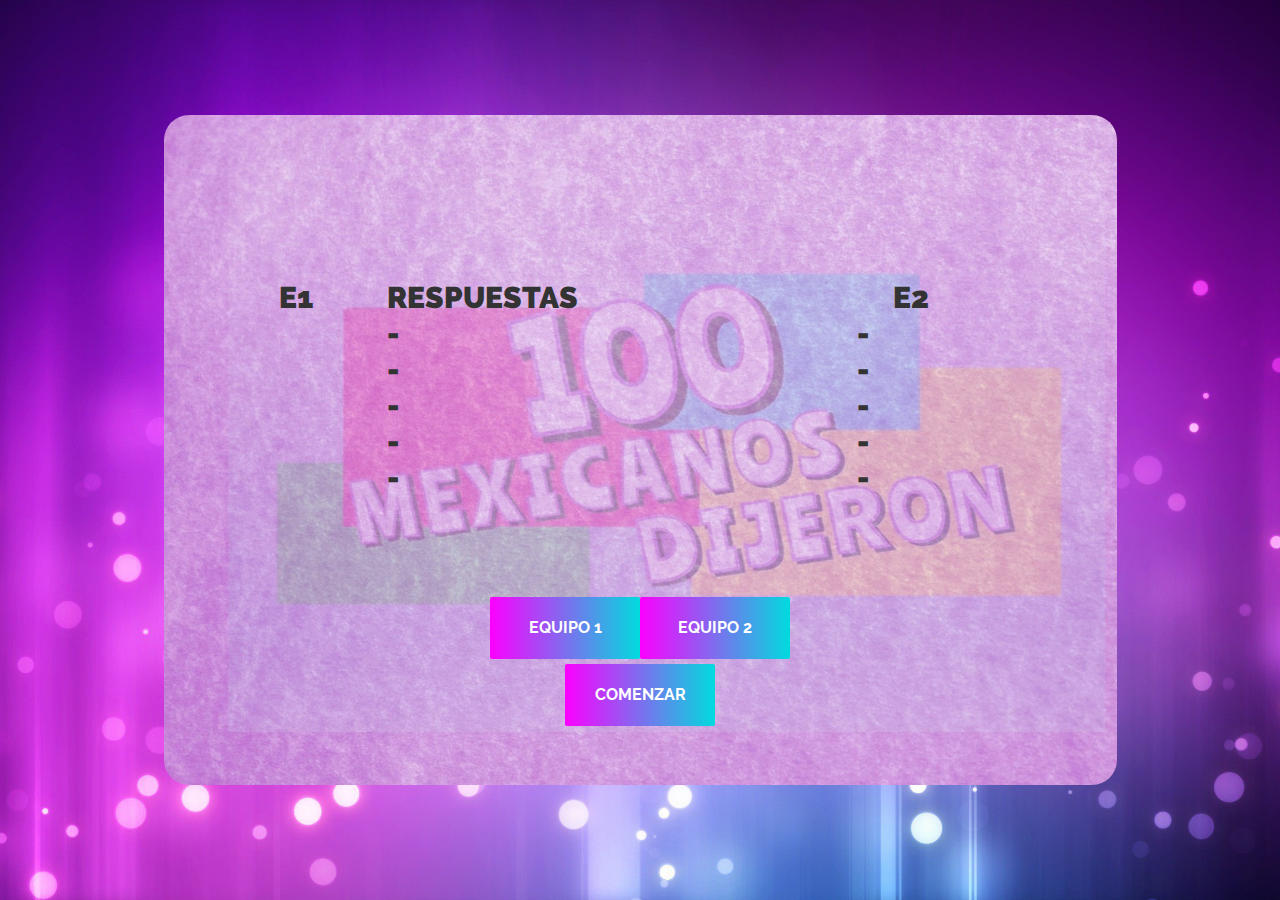
==== commit f4e54e77: "Correcciones en todo el codigo" ====
--- a/index.html
+++ b/index.html
@@ -1,7 +1,7 @@
 <!DOCTYPE html>
 <html lang="en">
 <head>
-	<title>100 Mexicanos dijeron</title>
+	<title>Quiz Show</title>
 	<meta charset="UTF-8">
 	<meta name="viewport" content="width=device-width, initial-scale=1">
 <!--===============================================================================================-->
@@ -32,17 +32,21 @@
 				<div class="wrap-input100 rs1-wrap-input100 validate-input" >				
 				</div>				
 					
-				<span id = "pregunta" class="contact100-form-title" align="center">
-					PREGUNTA:
+				<span id = "pregunta" class="contact100-form-title">
+					
 				</span>
+				
+				<span id = "puntosxronda" class="contact100-form-title">
 					
+				</span>
+
 				<span  class="contact100-form-title">														
 					<table style="width:100%;" style="background-image: url('images/error.jpg');">
 					  <tr>
 					  	<th width="15%">E1</th>					    					    
 					    <th width="65%">RESPUESTAS</th>					    					    
 					    <th width="5%"></th>					    
-					    <th width="15%" align="right">E2</th>					    
+					    <th width="15%">E2</th>					    
 					  </tr>
 					  <tr>								  	
 					  	<td id="totalEquipo1" width="15%" ></td>
@@ -99,6 +103,14 @@
 						</button>												
 					</div>
 				</div>
+				<div class="container-contact100-form-btn">					
+					<div class="wrap-contact100-form-btn">
+						<div class="contact100-form-bgbtn"></div>
+						<button id="comenzar" class="contact100-form-btn">
+							comenzar
+						</button>												
+					</div>
+				</div>
 			</form>
 		</div>		
 	</div>
--- a/css/main.css
+++ b/css/main.css
@@ -1,4 +1,13 @@
 /*table.background { background: url("images/bg-03.jpg") no-repeat; } */
+table th {
+  text-align: left;
+}
+table tr {
+  text-align: left;
+}
+
+
+
 /*//////////////////////////////////////////////////////////////////
 [ FONT ]*/
 
@@ -172,13 +181,14 @@
 .contact100-form-title {
   display: block;
   width: 100%;
-  font-family: Raleway-Black;
+  font-family: Raleway-Black;  
   font-size: 30px;
   color: #333333;
   line-height: 1.2;
   text-transform: uppercase;
-  text-align: left;
+  text-align: center;
   padding-bottom: 32px;    
+
 }
 
 
